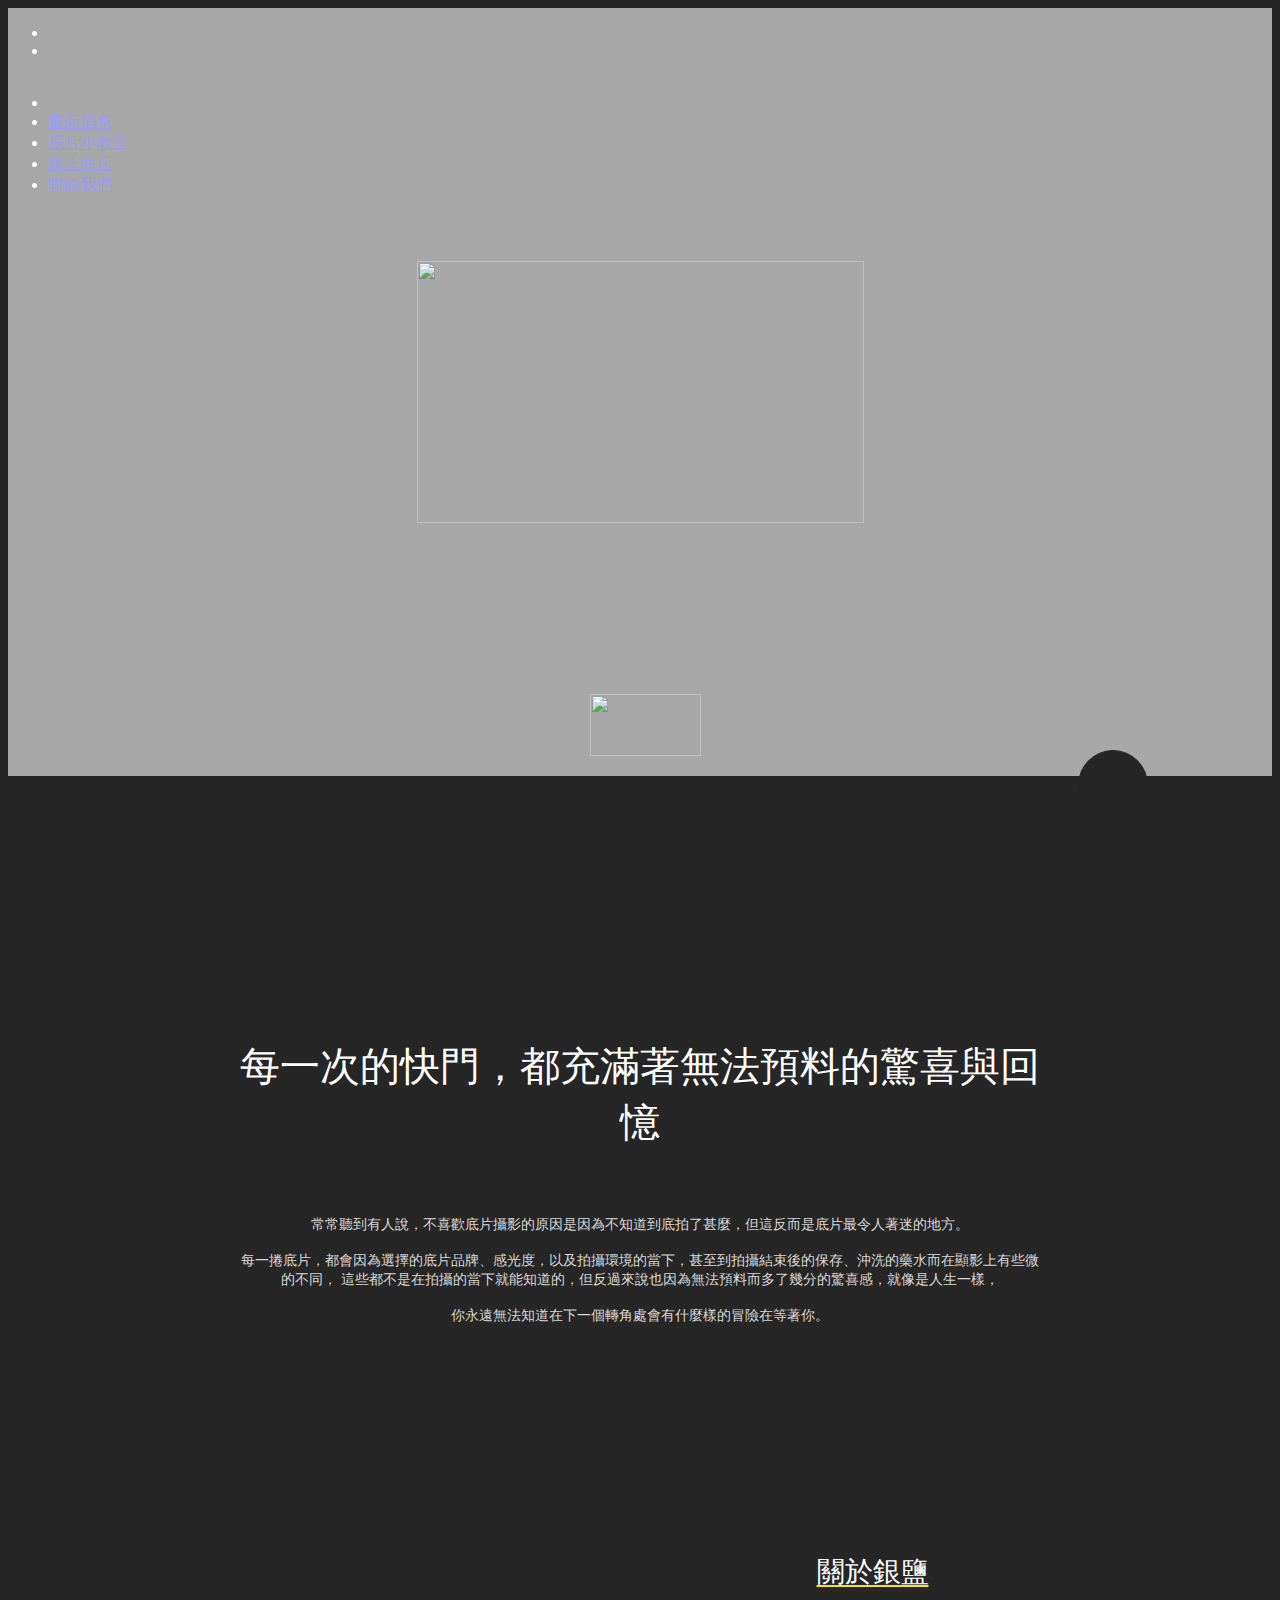
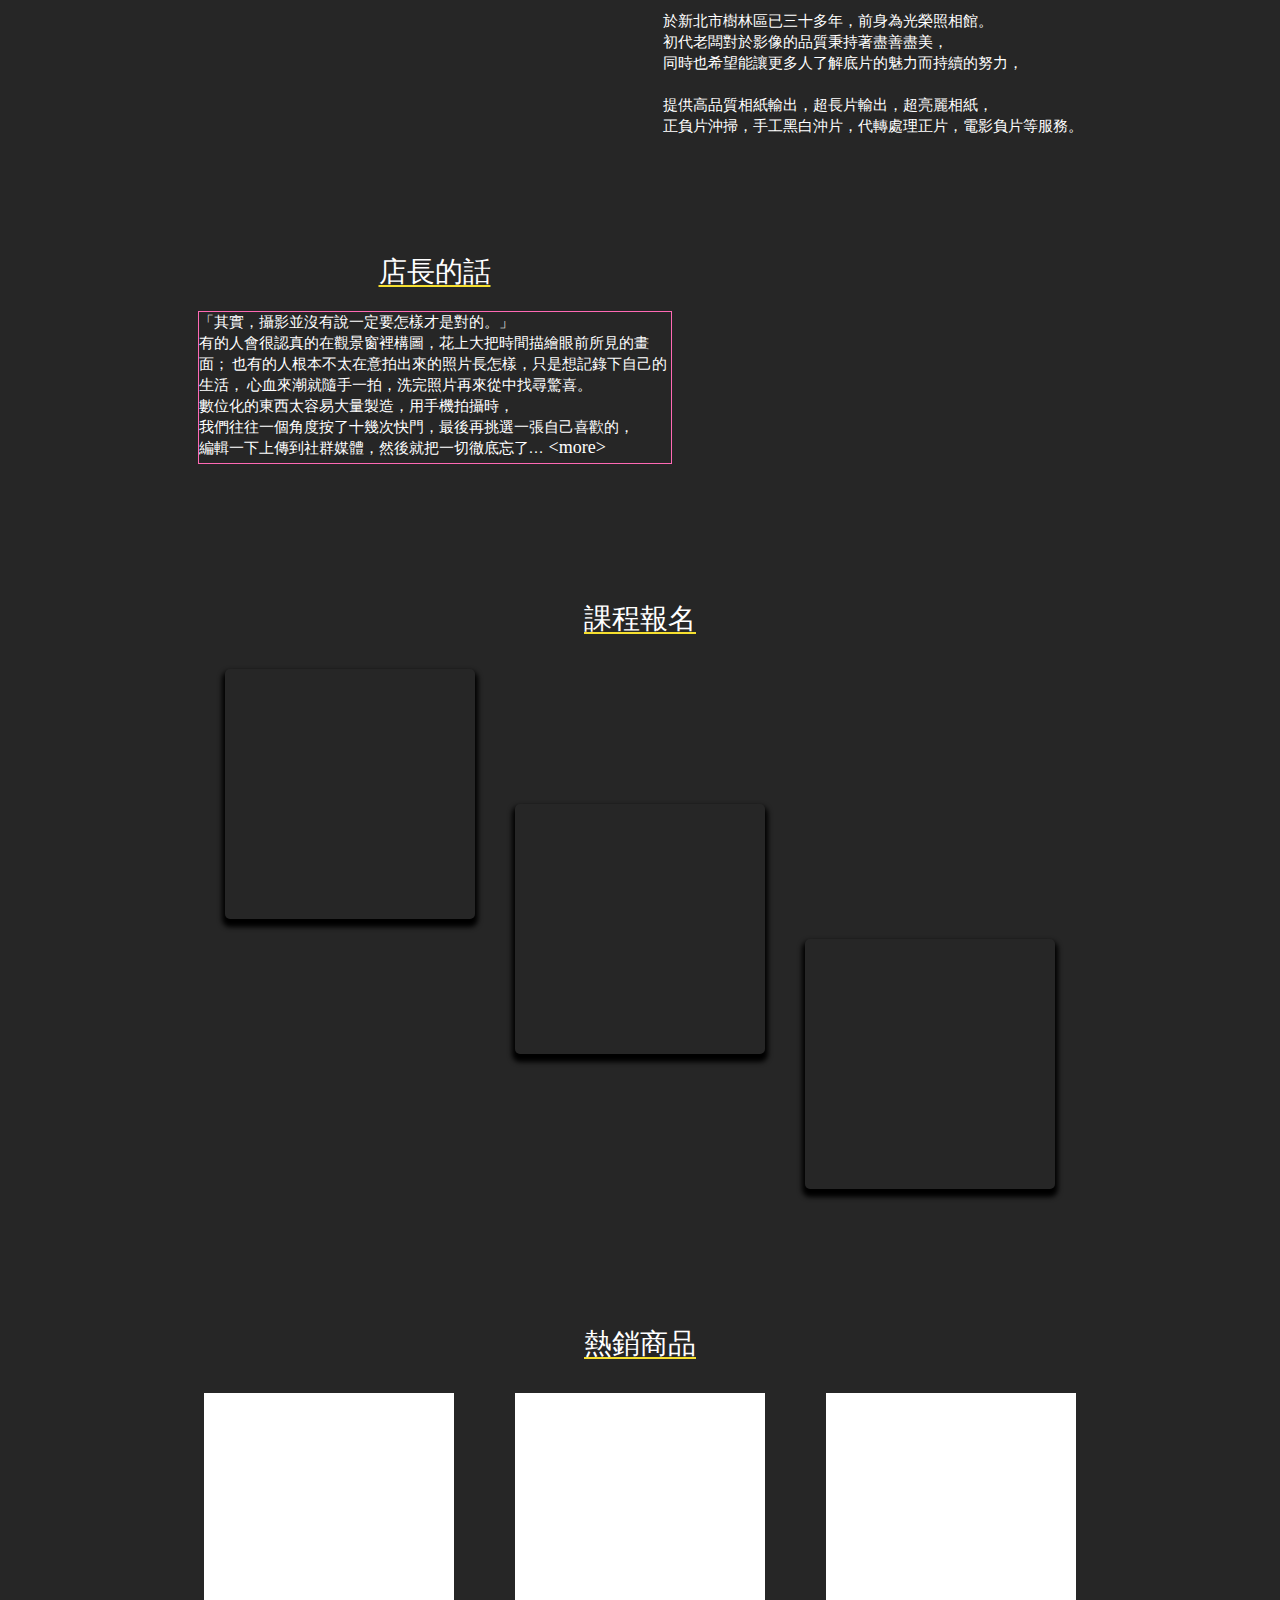
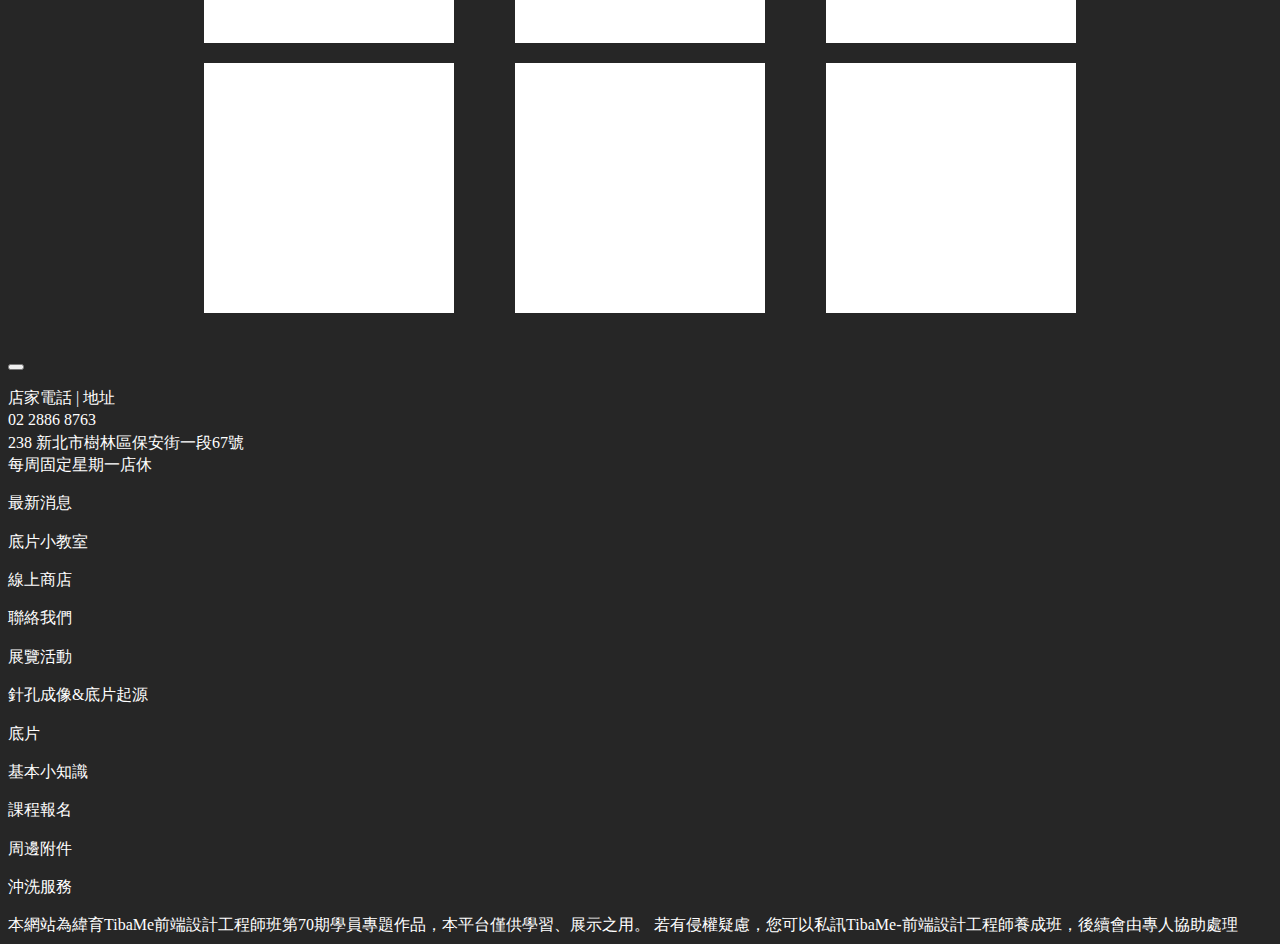
==== index.html @ 600d9c0f "20210820-1" ====
<!DOCTYPE html>
<html lang="en">
<head>
    <meta charset="UTF-8">
    <meta http-equiv="X-UA-Compatible" content="IE=edge">
    <meta name="viewport" content="width=device-width, initial-scale=1.0">
    <link rel="icon" type="image/x-icon" href="/favicon.ico" >
    <link rel="bookmark" type="image/x-icon" href="/favicon.ico" >
    <link rel="stylesheet" href="./css/other/normalize/normalize.css">
    <link rel="stylesheet" href="./css/other/line_awesome_1.3.0/css/line-awesome.min.css">
    <link rel="stylesheet" href="./css/other/aos/aos.css">
    <link rel="stylesheet" href="./css/index.css">
    <title>銀鹽世代</title>
</head>
<body>
    <header>
        <nav>
            <ul>
                <li class="login">
                    <a href="">
                        <img src="./img/header/login.png" alt="">
                    </a>
                </li>
                <li class="shopping_cart">
                    <a href="">
                        <img src="./img/header/shopping_cart.png" alt="">
                    </a>
                </li>
                <!-- 滑過特定元素 顯現LOGO -->
                <li class="logo" data-aos="opacity-animation" data-aos-duration="0" 
                    data-aos-offset="0" data-aos-anchor-placement="bottom-top" data-aos-anchor=".trigger_el">
                    <a href="./index.html"></a>
                </li>
            </ul> 
        </nav> 

        <!--hamburger icon, TODO:JS 加 -on 顯現動畫-->
        <div class="menu">
            <span data-aos="changecolor-animation" data-aos-duration="0" 
                data-aos-offset="0" data-aos-anchor-placement="bottom-top" data-aos-anchor=".trigger_el"></span>
            <span data-aos="changecolor-animation" data-aos-duration="0" 
                data-aos-offset="0" data-aos-anchor-placement="bottom-top" data-aos-anchor=".trigger_el"></span>
            <span data-aos="changecolor-animation" data-aos-duration="0" 
                data-aos-offset="0" data-aos-anchor-placement="bottom-top" data-aos-anchor=".trigger_el"></span>
        </div>

        <!-- sidebar, TODO:JS 加 -on 顯現動畫-->
        <div class="sidebar">
            <ul>
                <li>
                    <a href="./index.html"><img src="./img/header/logofont_small.png" alt=""></a>
                </li>
                <li>
                    <a href="./news.html">最新消息</a>
                </li>
                <li>
                    <a href="./knowledge.html">底片小教室</a>
                </li>
                <li>
                    <a href="./shop.html">線上商店</a>
                </li>
                <li>
                    <a href="./connect.html">聯絡我們</a>
                </li>
            </ul>
        </div>
    </header>
    
    <!-- 浮動按鈕 -->
    <button class="line_button">
        <i class="lab la-line la-4x" ></i>
    </button>

    <main> 
        <!-- P1 -->
        <div class="index">
            <div>
                <div class="logo_index">
                    <img src="./img/index/logofont_big_b2.png" alt="">
                </div>
                <div class="scroll_down trigger_el">
                    <img src="./img/index/scroll.png" alt="">
                </div>
            </div>
        </div>
 

    
    
     
        <!-- P2 -->
        <div class="index_p2">
            <section>
                <p class="slogan">
                    每一次的快門，都充滿著無法預料的驚喜與回憶
                    <br>
                </p>
                <p class="content">
                    常常聽到有人說，不喜歡底片攝影的原因是因為不知道到底拍了甚麼，但這反而是底片最令人著迷的地方。
                    <br><br>
                    每一捲底片，都會因為選擇的底片品牌、感光度，以及拍攝環境的當下，甚至到拍攝結束後的保存、沖洗的藥水而在顯影上有些微的不同，
                    這些都不是在拍攝的當下就能知道的，但反過來說也因為無法預料而多了幾分的驚喜感，就像是人生一樣，
                    <br><br>
                    你永遠無法知道在下一個轉角處會有什麼樣的冒險在等著你。
                </p>
            </section>
        </div>

        <!-- P3 -->
        <div class="index_p3">
            <div class="about">
                <div>
                    <img src="./img/index/old2.jpg" alt="">
                </div>
                <section>
                    <p class="subtitle">關於銀鹽</p>
                    <p class="content">
                        於新北市樹林區已三十多年，前身為光榮照相館。
                        <br>
                        初代老闆對於影像的品質秉持著盡善盡美，
                        <br>
                        同時也希望能讓更多人了解底片的魅力而持續的努力，
                        <br><br>
                        提供高品質相紙輸出，超長片輸出，超亮麗相紙，
                        <br>
                        正負片沖掃，手工黑白沖片，代轉處理正片，電影負片等服務。
                    </p>
                </section>
            </div>
            <div class="owner">
                <section>
                    <p class="subtitle">店長的話</p>
                    <p class="content">
                        「其實，攝影並沒有說一定要怎樣才是對的。」
                        <br>
                        有的人會很認真的在觀景窗裡構圖，花上大把時間描繪眼前所見的畫面；
                        也有的人根本不太在意拍出來的照片長怎樣，只是想記錄下自己的生活，
                        心血來潮就隨手一拍，洗完照片再來從中找尋驚喜。
                        <br>
                        數位化的東西太容易大量製造，用手機拍攝時，
                        <br>
                        我們往往一個角度按了十幾次快門，最後再挑選一張自己喜歡的，
                        <br>
                        <span class="lastline">
                            編輯一下上傳到社群媒體，然後就把一切徹底忘了，但在使用底片拍攝時，
                            由於無法預估照片的成像情形，人們往往會格外用心觀察該如何拍攝才能有好的效果、期待照片沖印出來的樣貌，
                            即便那已是許久之後的事，但成品往往能將拍攝者帶回按下快門的那一瞬間。
                        </span>  
                        <a href="">&lt;more&gt;</a>
                    </p>
                  
                </section>  
                <div>
                    <img src="./img/index/headshot.jpg" alt="">
                </div>
            </div>
        </div>

        <!-- P4 -->
        <div class="index_p4">
            <p class="subtitle">課程報名</p>
            <div class="content" data-aos="fade-up" data-aos-duration="1500">
                <div>
                    <p>8/19&nbsp;&nbsp;人像攝影班</p>
                </div>
                <div>
                    <p>8/24&nbsp;&nbsp;谷口寫真底片教室 第八回</p>
                </div>
                <div>
                    <p>9/15&nbsp;&nbsp;藍晒體驗課程</p>
                </div>
            </div>
        </div>
        
        <!-- P5 -->
        <div class="index_p5">
            <p class="subtitle">熱銷商品</p>
            <div class="content">
                <!-- 1 -->
                <div class="item">
                    <img src="./img/shop/item/135/FujiFilm-Pro400H.jpg" alt="">
                    <div class="item_intro">
                        <p>
                            Fuji pro400H
                        </p>
                        <p>
                            讓大家久等了~上次秒殺一空的pro400h又有新貨到店啦!
                        </p>
                    </div>
                </div>

                <!-- 2 -->
                <div class="item">
                    <img src="./img/shop/item/135/fujifilm-superia-1600-35mm.jpg" alt="">
                    <div class="item_intro">
                        <p>
                            Fuji pro400H
                        </p>
                        <p>
                            讓大家久等了~上次秒殺一空的pro400h又有新貨到店啦!
                        </p>
                    </div>
                </div>
    

                <!-- 3 -->
                <div class="item">
                    <img src="./img/shop/item/135/ILFORDPAN100.jpg" alt="">
                    <div class="item_intro">
                        <p>
                            Fuji pro400H
                        </p>
                        <p>
                            讓大家久等了~上次秒殺一空的pro400h又有新貨到店啦!
                        </p>
                    </div>
                </div>
             

                <!-- 4 -->
                <div class="item">
                    <img src="./img/shop/item/135/xtra400.jpg" alt="">
                    <div class="item_intro">
                        <p>
                            Fuji pro400H
                        </p>
                        <p>
                            讓大家久等了~上次秒殺一空的pro400h又有新貨到店啦!
                        </p>
                    </div>
                </div>
            

                <!-- 5 -->
                <div class="item">
                    <img src="./img/shop/item/120/velvia100F-120.jpg" alt="">
                    <div class="item_intro">
                        <p>
                            Fuji pro400H
                        </p>
                        <p>
                            讓大家久等了~上次秒殺一空的pro400h又有新貨到店啦!
                        </p>
                    </div>
                </div>
           

                <!-- 6 -->
                <div class="item">
                    <img src="./img/shop/item/135/proimage100.jpg" alt="">
                    <div class="item_intro">
                        <p>
                            Fuji pro400H
                        </p>
                        <p>
                            讓大家久等了~上次秒殺一空的pro400h又有新貨到店啦!
                        </p>
                    </div>
                </div>
             
            </div>
        </div>
    </main>

    <!-- footer -->
    <footer>
        <!-- top按鈕 -->
        <button class="top">
            <i class="las la-arrow-circle-up la-3x"></i>
        </button>

        <div>
            <div class="information">
                <div></div>
                <div>
                    <p>
                        店家電話 | 地址
                        <br>
                        02 2886 8763
                        <br>
                        238 新北市樹林區保安街一段67號
                        <br>
                        每周固定星期一店休
                    </p>
                </div>
            </div>
            
            <div class="schema">
                <div>
                    <p>最新消息</p>
                    <p>底片小教室</p>
                    <p>線上商店</p>
                    <p>聯絡我們</p>
                    <p>展覽活動</p>
                    <p>針孔成像&amp;底片起源</p>
                    <p class="word7">底片</p>
                    <p class="word8">基本小知識</p>
                    <p class="word9">課程報名</p>
                    <p class="word10">周邊附件</p>
                    <p class="word11">沖洗服務</p>
                </div>

                <div class="tibametxt">
                    本網站為緯育TibaMe前端設計工程師班第70期學員專題作品，本平台僅供學習、展示之用。
                    若有侵權疑慮，您可以私訊TibaMe-前端設計工程師養成班，後續會由專人協助處理
                </div>
            </div>
        </div>
    </footer>

    <script src="./js/other/aos/aos.js"></script>
    <script>
        AOS.init();
    </script>
    <script src="./js/common.js"></script>
</body>
</html>
---- css/index.css ----
@import "./common/common.css";
@import "./common/header.css";
@import "./common/footer.css";

body p.content{
    font-family: "JhengHei-custom";
}

header{
    float:left;
    width: 100%;
}


/* 設定nav LOGO顯現動畫 */
[data-aos="opacity-animation"] {
    opacity: 0;
    visibility: hidden;
    transition: all 10ms;

}

[data-aos="opacity-animation"].aos-animate{
    opacity: 1;
    visibility: visible;
}

/* hamburger改色 */
/* 原本黑色 */
header div.menu span{
    background: black;
}

/* 設定動畫改成白色 */
[data-aos="changecolor-animation"] {
    background: black;
    transition: all 10ms;

}

[data-aos="changecolor-animation"].aos-animate{
    background: white;
}


/* 首頁LOGO */
main div.index{
    background-image: url("../img/index/cover.jpg");
    min-width: 1200px;
    height: 768px;
    background-repeat: no-repeat;
    background-size: cover;
    background-position:center center;
    position: relative;
}

main div.index::before{
    content:"";
    display: block;
    width: 100%;
    height: 768px;
    position: absolute;
    top: 0;
    left: 0;
    background-color:white;
    opacity: 0.6;

}



main div.index div.logo_index{
    position: absolute;
    z-index: 2;
    font-size: 0;
    top: calc(50% - 131px);
    left: calc(50% - 223px);

}

main div.index div.logo_index img{
    width: 447px;
    height: 262px;
}

main div.scroll_down{
    position: absolute;
    z-index: 3;
    bottom: 20px;
    left: calc(50% - 50px);
    font-size: 0;
}

main div.scroll_down img{
    width: 111px;
    height: 62px; 
}

/* P2 */
main div.index_p2{
    width: 805px;
    height: 576px;
    margin: 85px auto 115px;
    border: 1px solid #262626;
    background-image: url("../img/index/P2bg.jpg");
    background-repeat: no-repeat;
    background-size: contain;
    background-origin: border-box;
    background-position: center center ;
    display: flex;
}

main div.index_p2 section{
    background-color: #262626;
    height: 300px;
    margin: auto 0;
    text-align: center;
}

main div.index_p2 section p.slogan{
    font-size: 40px;
    margin-bottom: 65px;
}

main div.index_p2 section p.content{
    font-size: 14px;
    line-height: 1.3;
    padding: 0;
    margin-bottom: 40px;
    color: #d8d8d8;
}


/* P3 */
main div.index_p3{
    width: 885px;
    margin: 0 auto 120px;
}

main div.index_p3 > div{
    display: flex;    
    align-items: center;
}
main div.index_p3 div.about{
    margin-bottom: 100px;
}
    
main div.index_p3 div > div {
    flex-grow: 1;
}

/* P3共同圖片大小 */
main div.index_p3 div div{
    width: 400px;
}
main div.index_p3 div img{
    width: 400px;
    border-radius: 5px;
}

main div.index_p3 div.owner section{
    margin-right: 14px;
}

main div.index_p3 div section p.subtitle{
margin: 0 0 20px;
/* border: 1px solid yellow; */
}

main div.index_p3 div section p.content{
    font-size: 15px;
}

main div.index_p3 div.owner section p.content{
    width: 474px;
    height: 153px;
    border: 1px solid hotpink;  
    position: relative;
}
/* 內文最後...設定 */
main div.index_p3 div.owner section p.content span.lastline{
    display: inline-block;
    /* border: 1px solid yellow; */
    width: 350px;
    overflow: hidden;
    white-space: nowrap;
    text-overflow: ellipsis;
  
}

/* 內文more連結 */
main div.index_p3 div.owner section p.content a{
    text-decoration: none;
    display: inline-block;
    position: absolute;
    /* border: 1px solid goldenrod;  */
    bottom: 3px;
    font-family: "Monotype Corsiva";
    font-size: 18px;

   
}

main div.index_p3 div.owner section p.content a:visited{
color: white;
}


main div.index_p3 div.owner section p.content a:hover{
    color: violet;
}


/* P4 */
main div.index_p4{
    width: 830px;
    margin: 0 auto 135px;
    /* border: 1px solid tomato; */

}

main div.index_p4 p.subtitle{
    margin: 0 auto 30px;
}

main div.index_p4 div.content{
    display: grid;
    grid-template-columns: auto auto 250px;
    grid-auto-rows: 520px;    

}

/* P4圖片共同設定 */
main div.index_p4 div.content div{
    width: 250px;
    height: 250px;
    /* border: 1px solid blue; */
    background-repeat: no-repeat;
    background-size: cover;
    position: relative;
    box-shadow: 0px 5px 5px 3px black;
    border-radius: 5px;
}

main div.index_p4 div.content div:nth-child(1){
    background-image: url("../img/class/class1.jpg");
    align-self: start;
}

main div.index_p4 div.content div:nth-child(2){
    background-image: url("../img/class/class4.jpg");
    align-self: center;
}

main div.index_p4 div.content div:nth-child(3){
    background-image: url("../img/class/class9.png");
    background-position: center center;
    align-self: end;

}

main div.index_p4 div.content div p{
    position: absolute;
    z-index: -1;
    width: 250px;
    height: 250px;
    text-align: center;
    font-size: 20ox;
    margin: 0 ;
    top: calc(50% - 10px);
    opacity: 0;
    transition: transform 1s, opacity 2s;
}

/* hover效果 */
main div.index_p4 div.content div:hover p{
    transform: translateY(65%);
    opacity: 1;
}


/* P5 */
main div.index_p5{
    width: 872px;
    margin: 0 auto 40px;
    /* border: 1px solid green; */

}

main div.index_p5 p.subtitle{
    margin: 0 auto 30px;
}

main div.index_p5 div.content{
    height: 520px;
    /* border: 1px solid yellow; */
    display: flex;
    flex-wrap:wrap;
    justify-content: space-between;
    align-content: space-between;

}

/* P5圖片設定 */
main div.index_p5 div.content div.item{
    width: 250px;
    height: 250px;
    /* border: 1px solid blue; */
    background-color: white; 
    display: flex;
    align-items: center;
    align-content: center;
    position: relative;
    overflow: hidden;

}

main div.index_p5 div.content div.item img{
    width: 100%;
}

/* P5文字設定 */
main div.index_p5 div.content div.item div.item_intro{
    width: 250px;
    height: 80px;
    margin: 0;
    /* border: 1px solid green; */
    position: absolute; 
    background-color: rgba(0, 0, 0, 0.8);
    left: 0;
    bottom: -80px;
    font-family: "JhengHei-custom";
    transition: transform 1s; 

}

main div.index_p5 div.content div.item div.item_intro p{
text-align: center;
}

main div.index_p5 div.content div.item div.item_intro p:nth-child(1){
font-size: 20px;
font-weight: bold;
margin: 10px 0 15px;

}
main div.index_p5 div.content div.item div.item_intro p:nth-child(2){
    font-size: 12px;
    /* border: 1px solid yellow; */
    width: 250px;
    overflow: hidden;
    white-space: nowrap;
    text-overflow: ellipsis;
}

/* P5hover效果 */
main div.index_p5 div.content div.item:hover div.item_intro{
    transform: translateY(-100%);
}
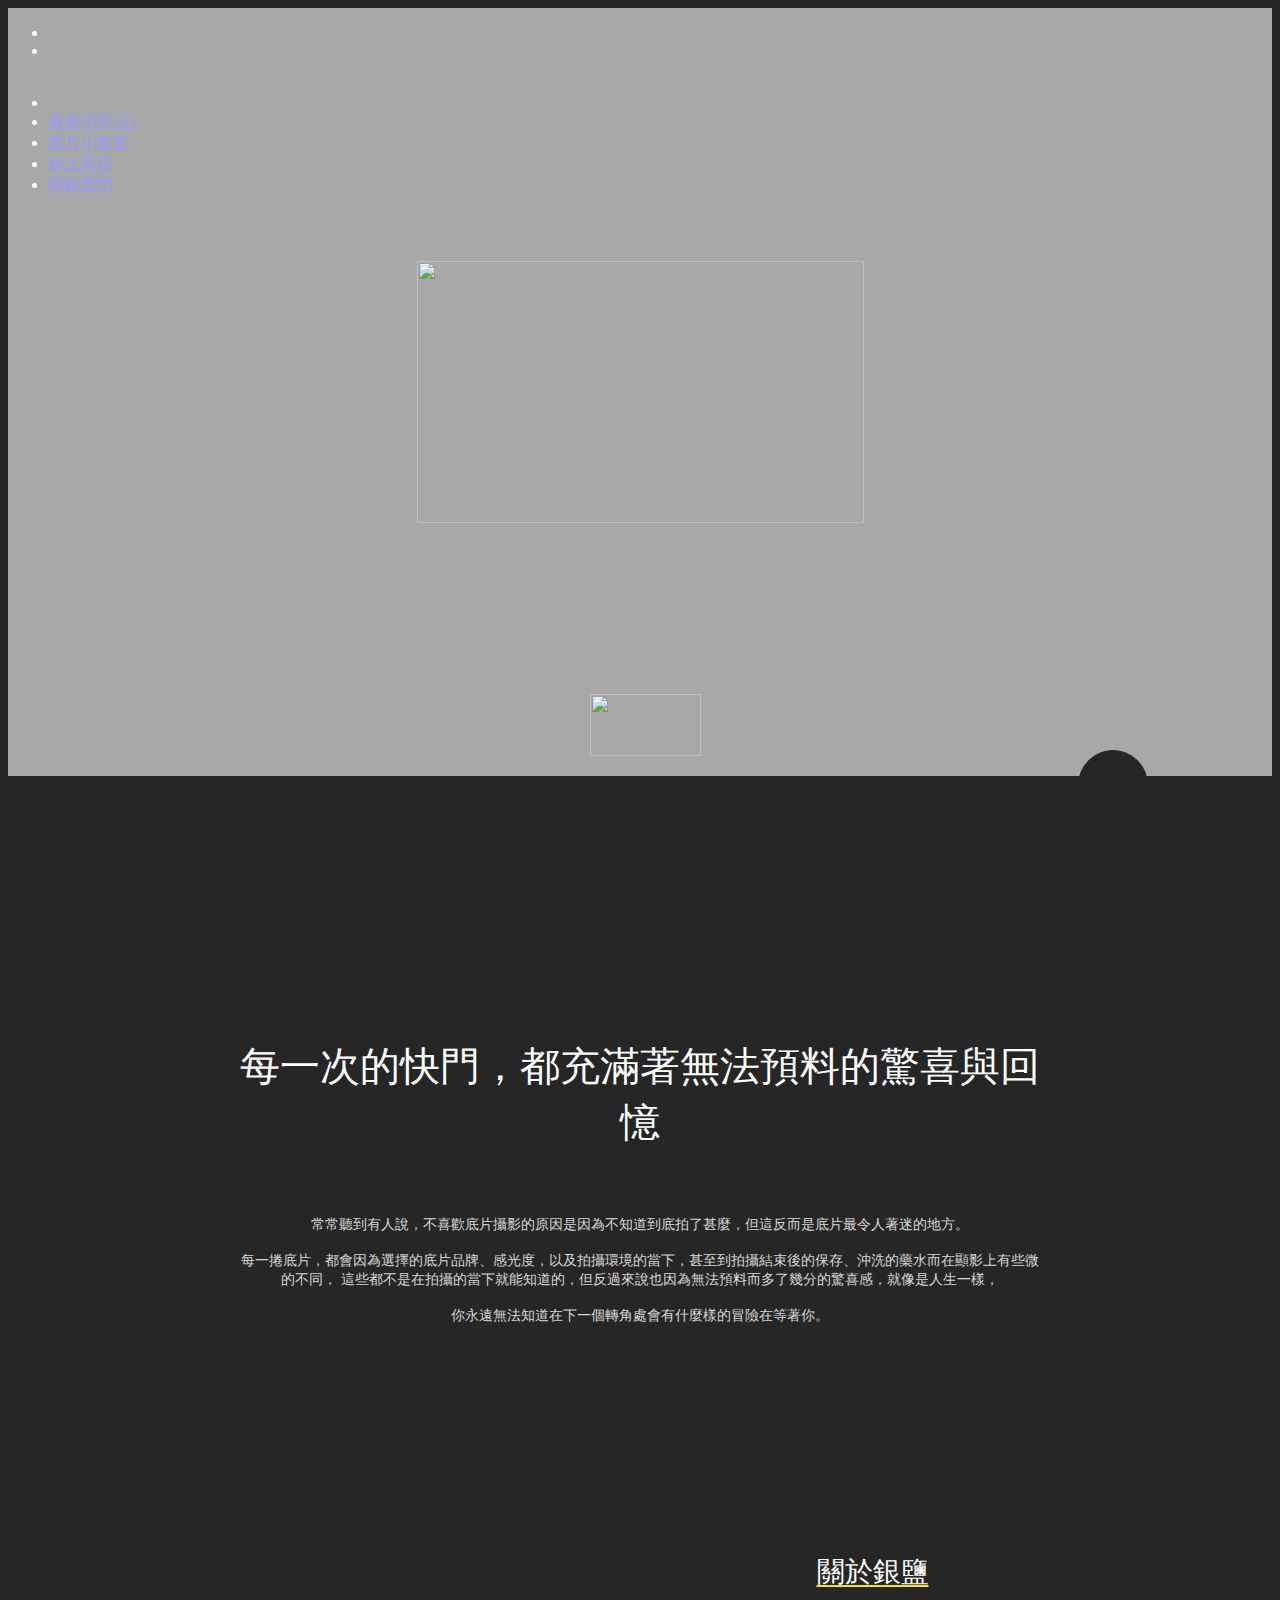
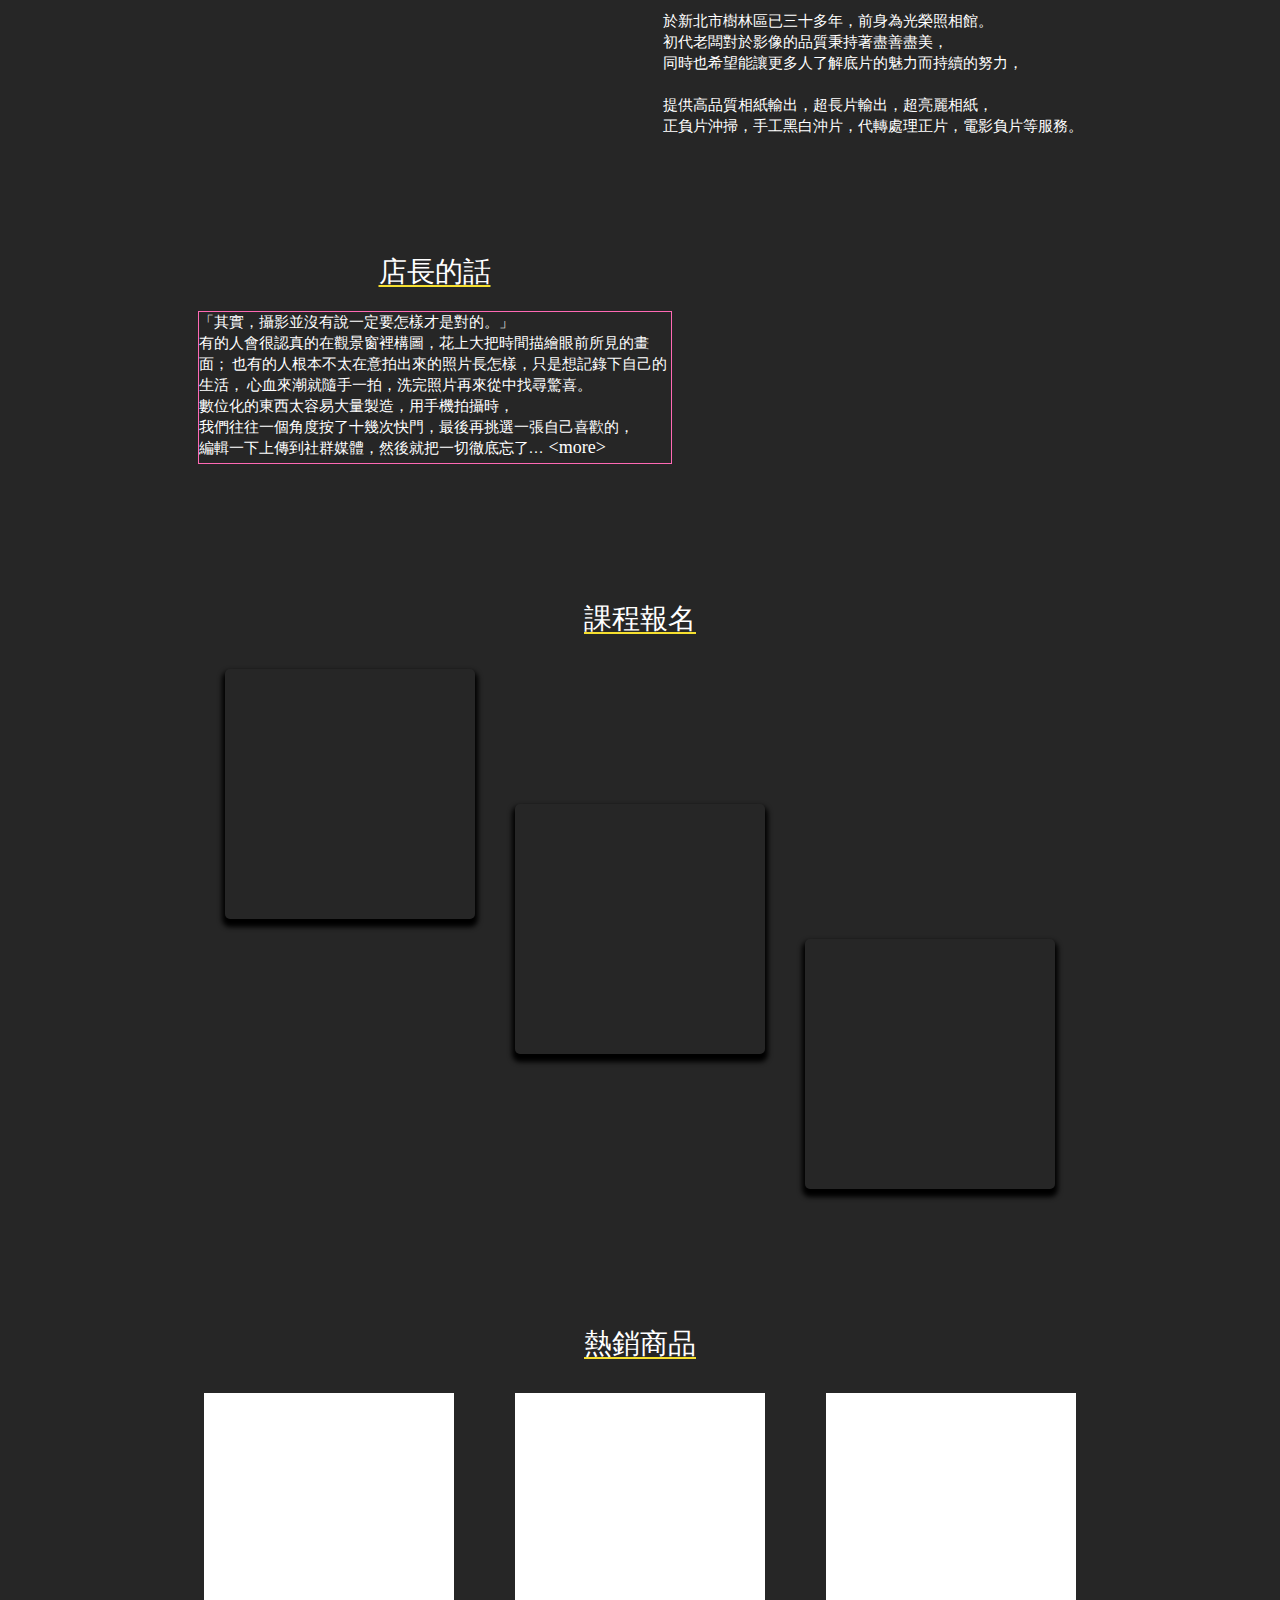
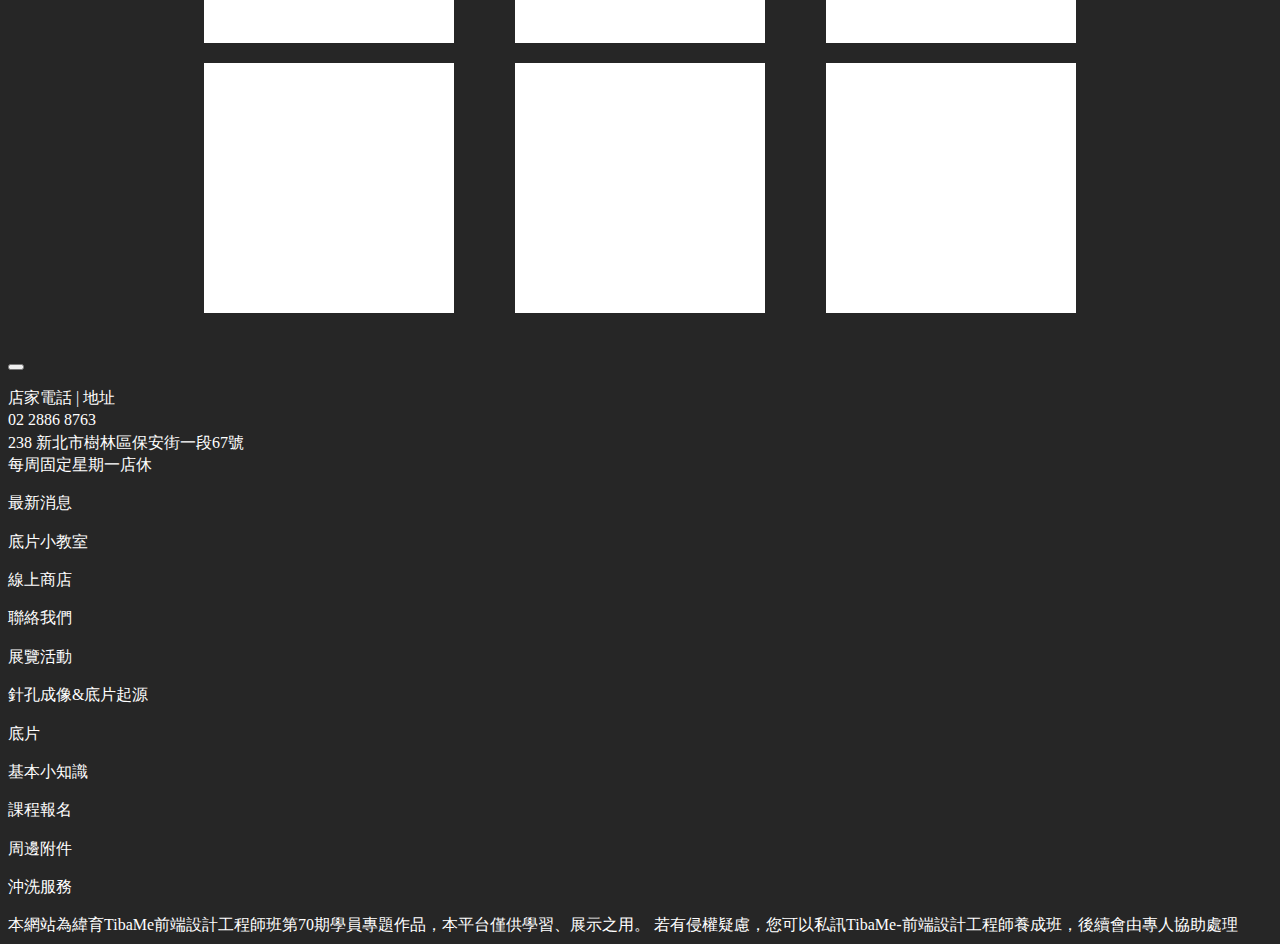
==== commit 3a4cc839: "20210823" ====
--- a/index.html
+++ b/index.html
@@ -51,7 +51,7 @@
                     <a href="./index.html"><img src="./img/header/logofont_small.png" alt=""></a>
                 </li>
                 <li>
-                    <a href="./news.html">最新消息</a>
+                    <a href="./news.html">最新消息123</a>
                 </li>
                 <li>
                     <a href="./knowledge.html">底片小教室</a>
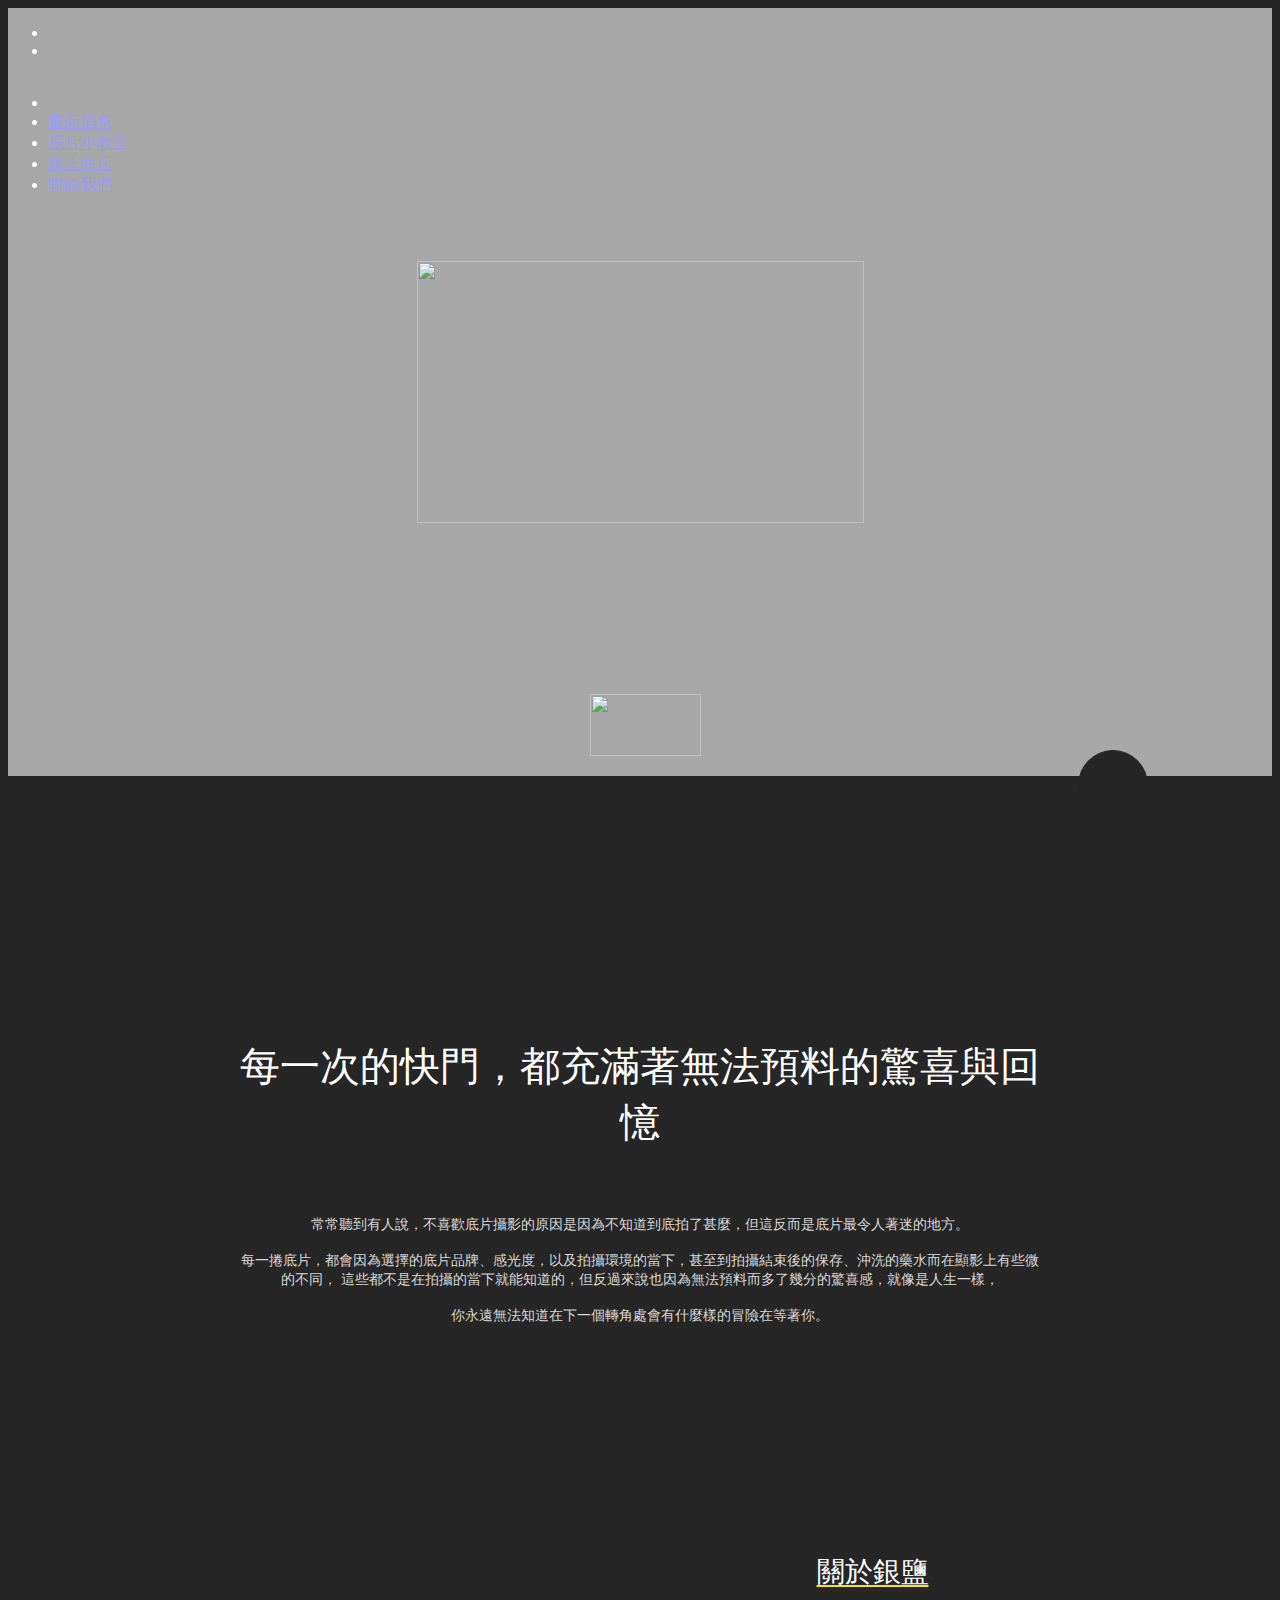
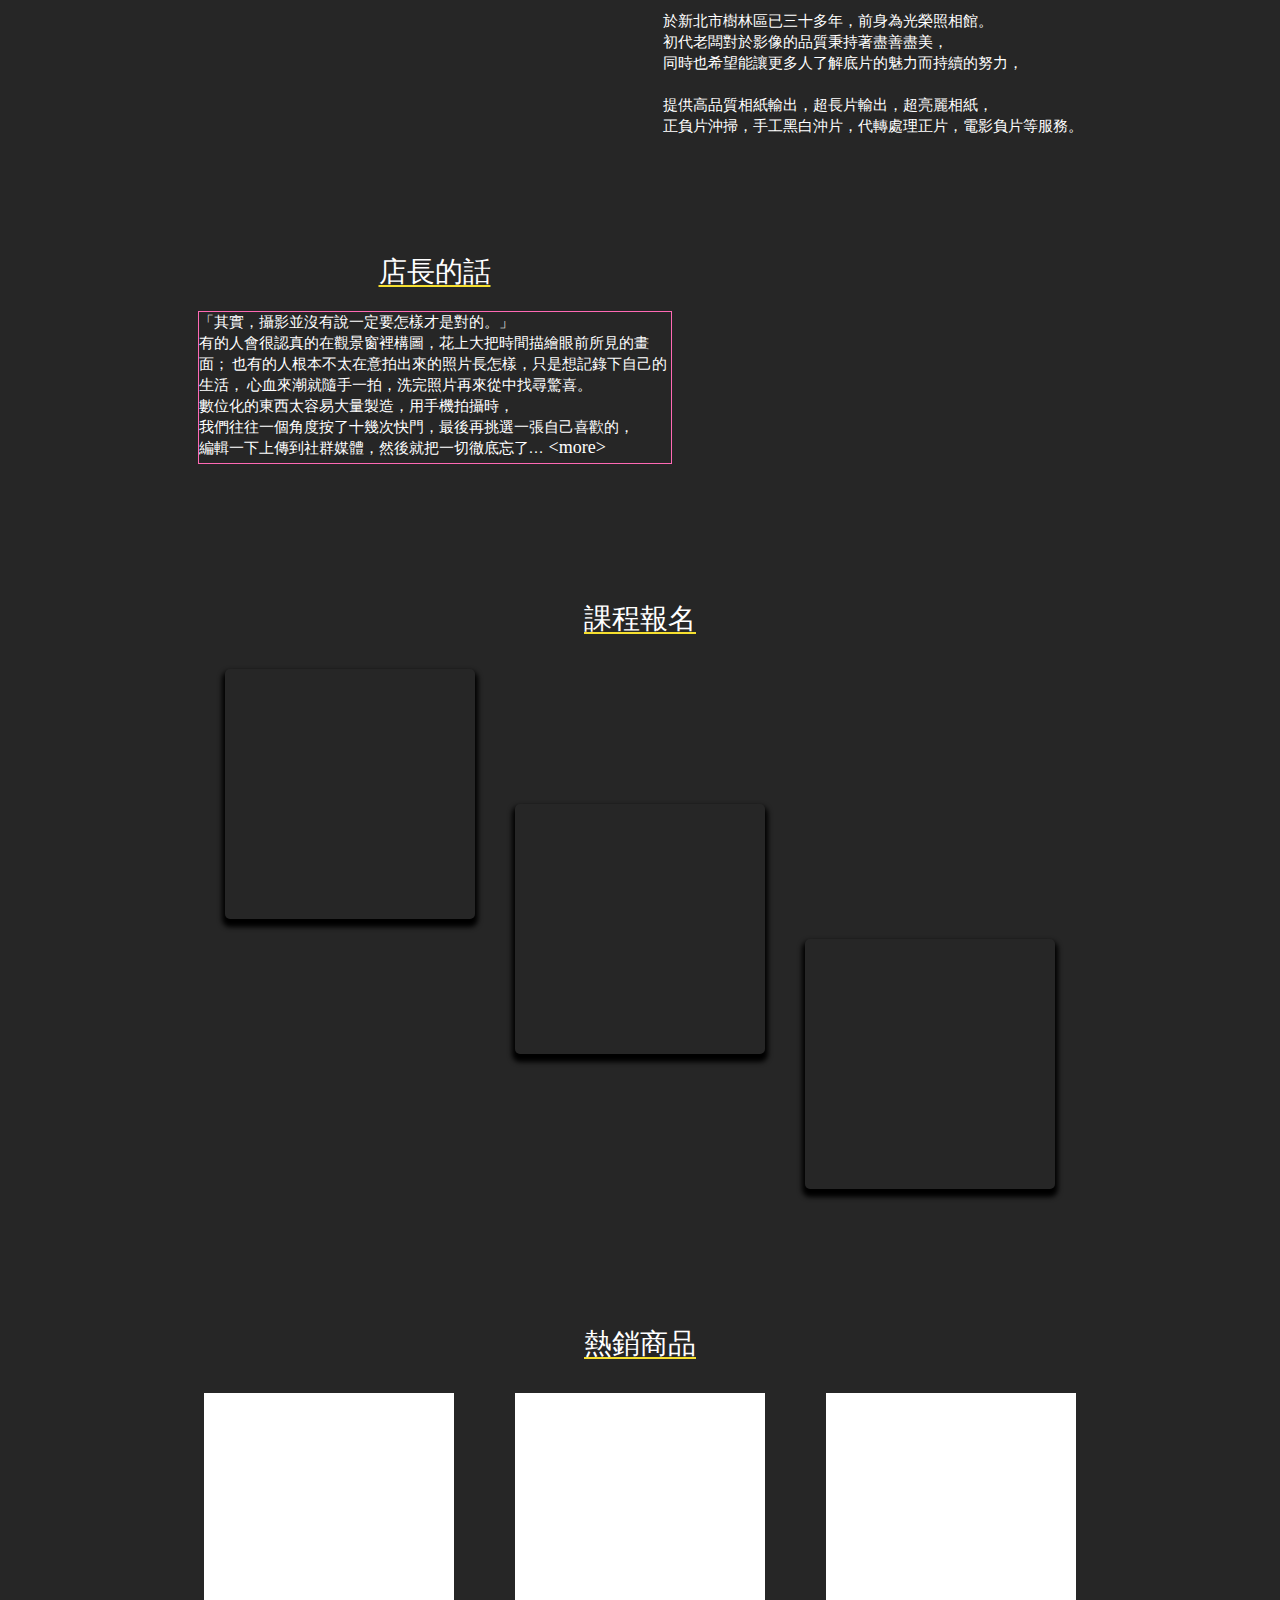
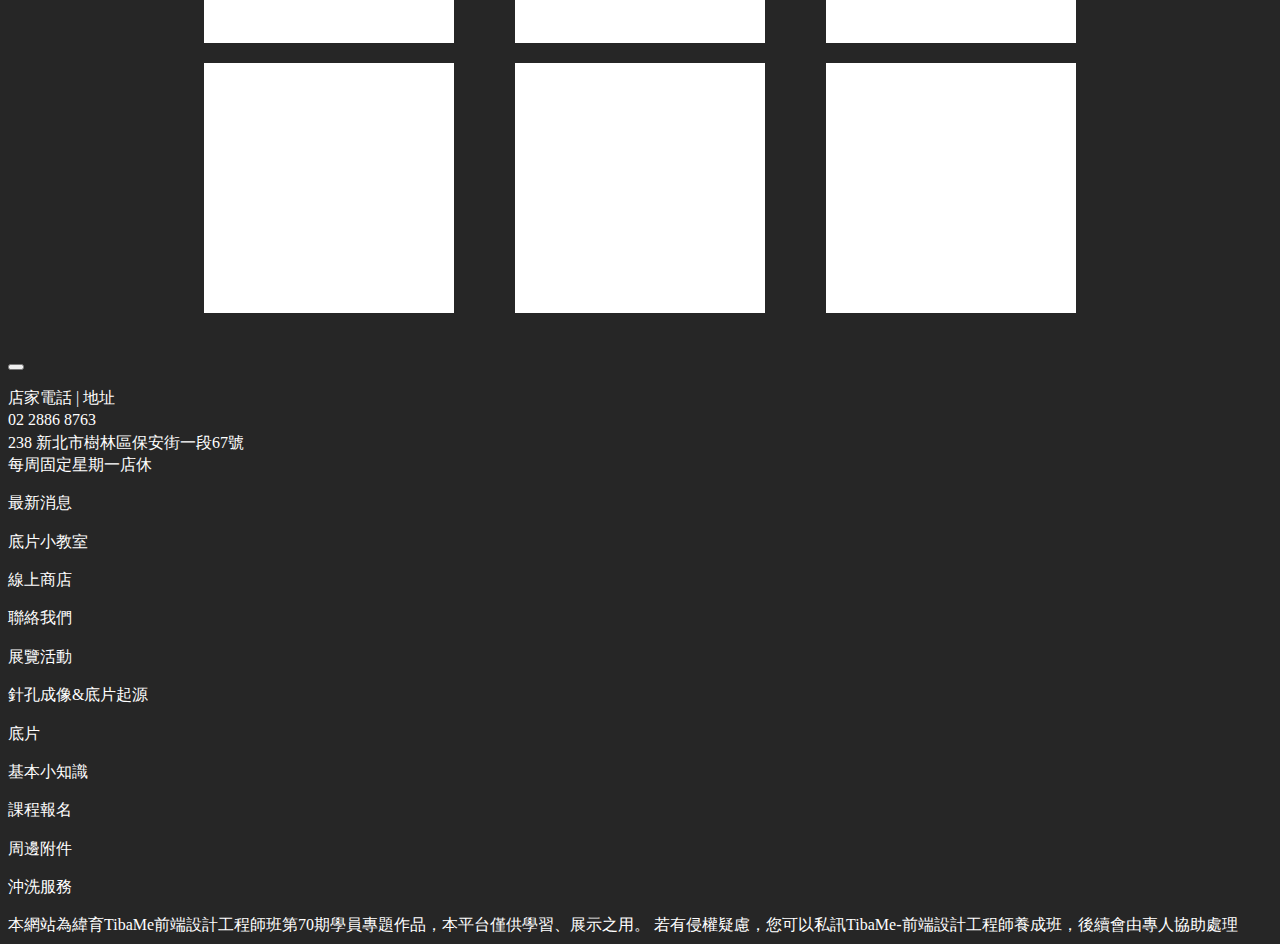
==== commit dcbdca90: "20210823-修改favicon相對位置" ====
--- a/index.html
+++ b/index.html
@@ -4,8 +4,8 @@
     <meta charset="UTF-8">
     <meta http-equiv="X-UA-Compatible" content="IE=edge">
     <meta name="viewport" content="width=device-width, initial-scale=1.0">
-    <link rel="icon" type="image/x-icon" href="/favicon.ico" >
-    <link rel="bookmark" type="image/x-icon" href="/favicon.ico" >
+    <link rel="icon" type="image/x-icon" href="./favicon.ico">
+    <link rel="bookmark" type="image/x-icon" href="./favicon.ico">
     <link rel="stylesheet" href="./css/other/normalize/normalize.css">
     <link rel="stylesheet" href="./css/other/line_awesome_1.3.0/css/line-awesome.min.css">
     <link rel="stylesheet" href="./css/other/aos/aos.css">
@@ -51,7 +51,7 @@
                     <a href="./index.html"><img src="./img/header/logofont_small.png" alt=""></a>
                 </li>
                 <li>
-                    <a href="./news.html">最新消息123</a>
+                    <a href="./news.html">最新消息</a>
                 </li>
                 <li>
                     <a href="./knowledge.html">底片小教室</a>
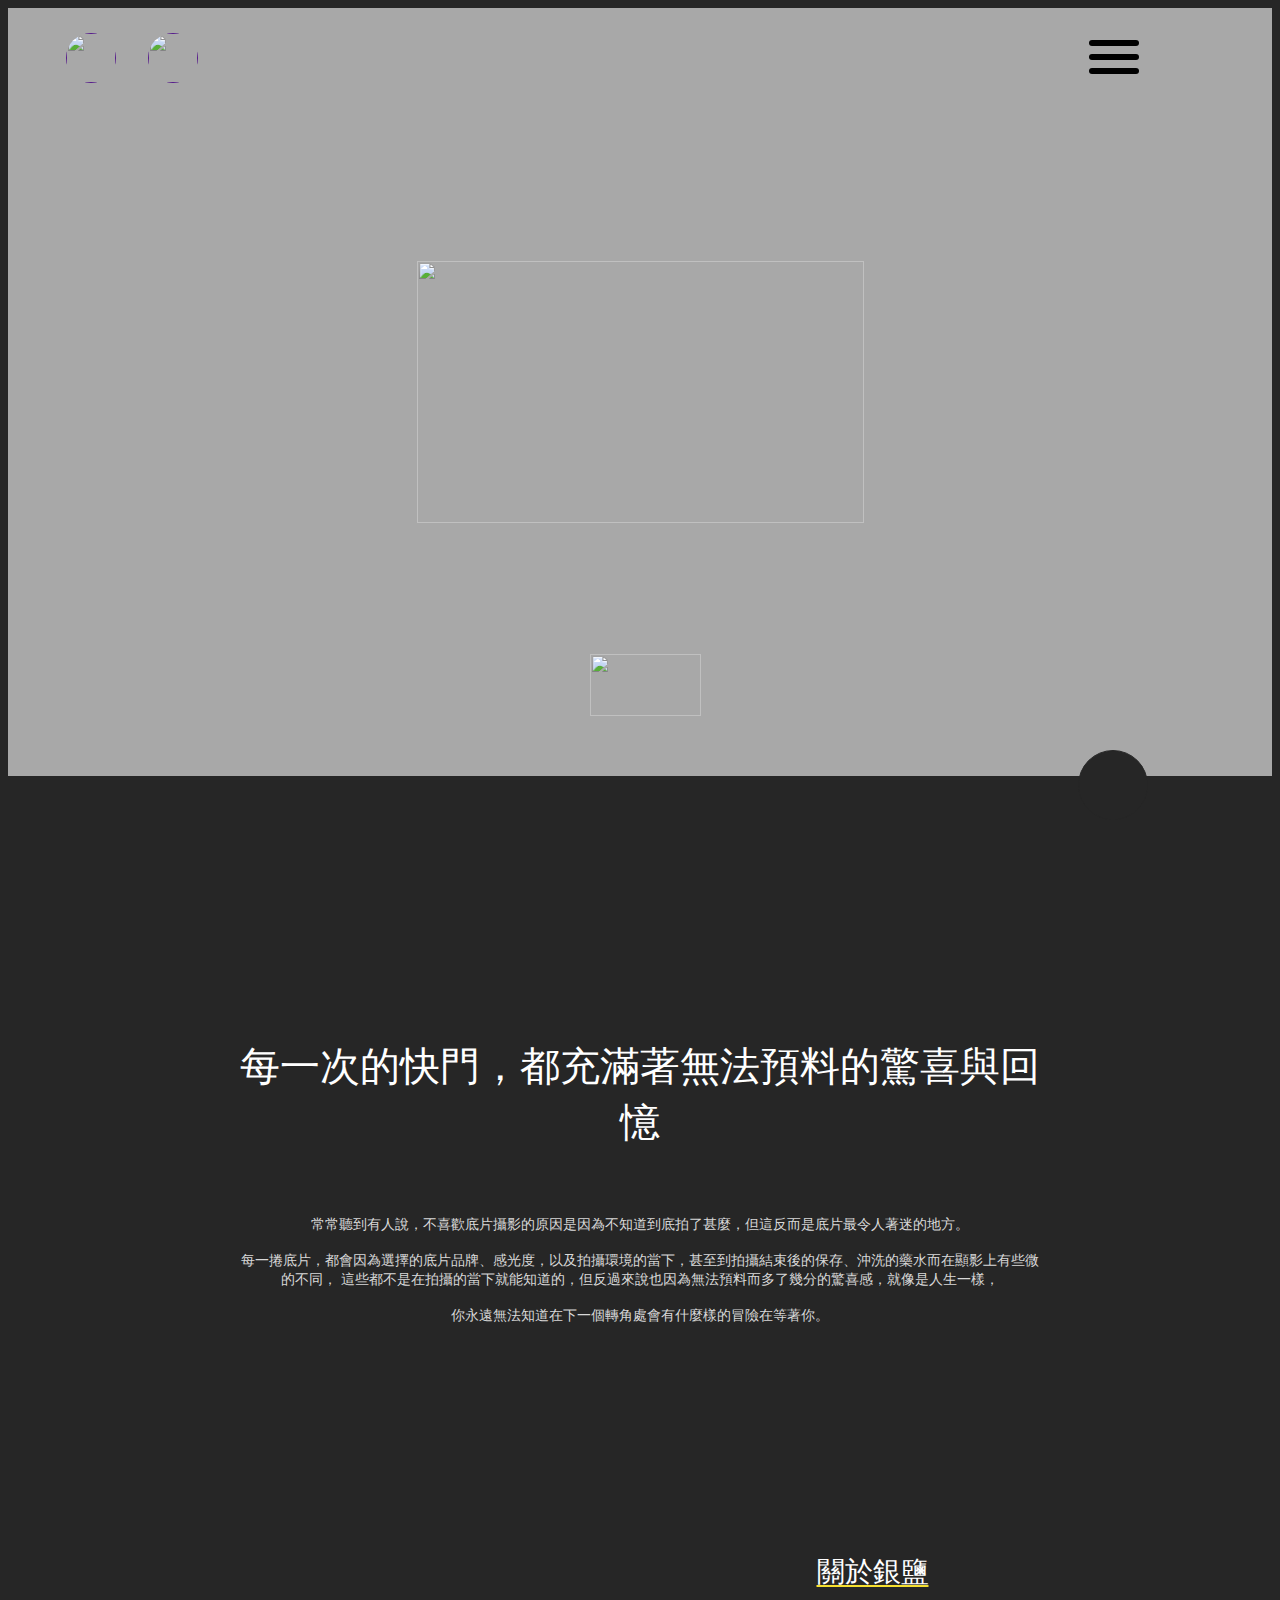
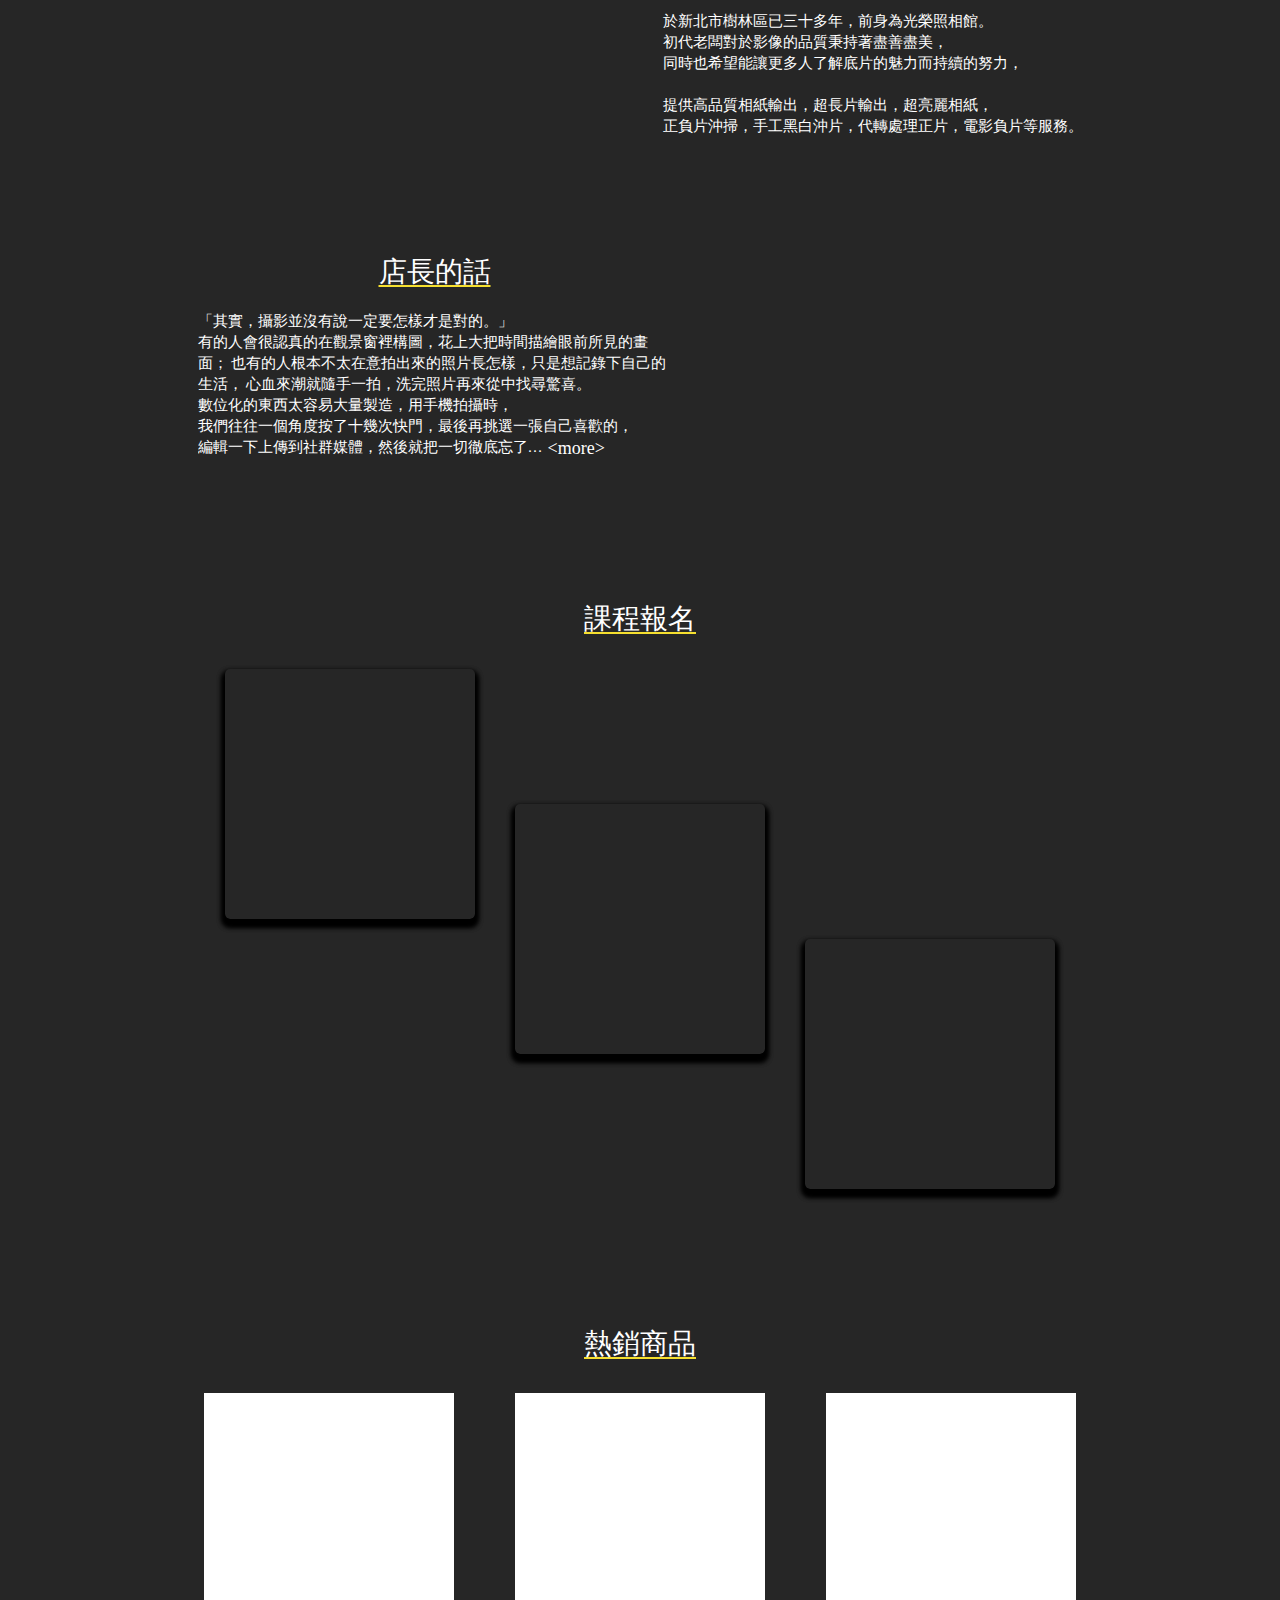
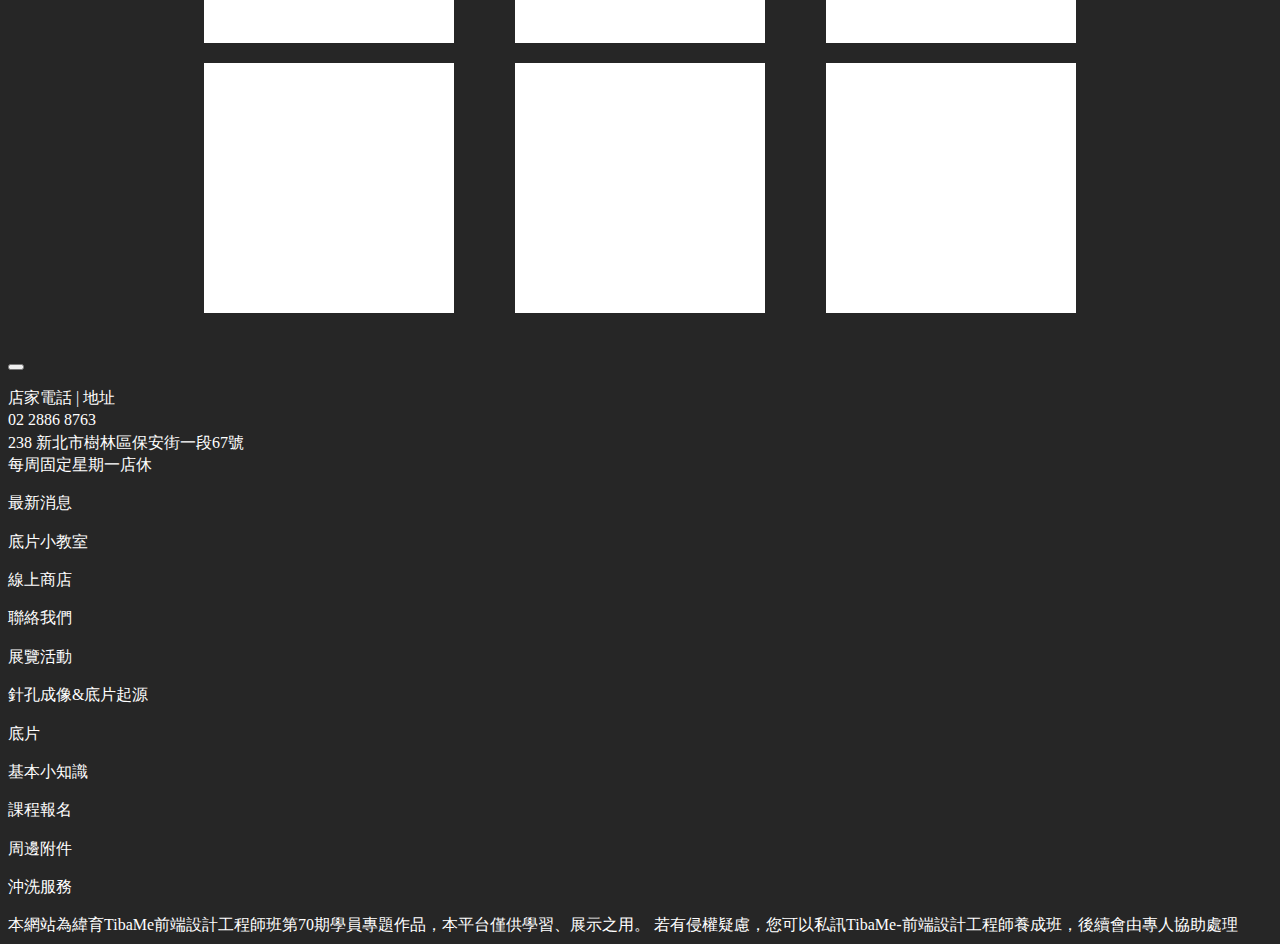
==== commit 27a992c3: "20210827" ====
--- a/index.html
+++ b/index.html
@@ -13,7 +13,8 @@
     <title>銀鹽世代</title>
 </head>
 <body>
-    <header>
+    <header data-aos="background-animation" data-aos-duration="0" 
+        data-aos-offset="0" data-aos-anchor-placement="bottom-top" data-aos-anchor=".trigger_el">
         <nav>
             <ul>
                 <li class="login">
@@ -72,39 +73,40 @@
     </button>
 
     <main> 
-        <!-- P1 -->
-        <div class="index">
-            <div>
-                <div class="logo_index">
-                    <img src="./img/index/logofont_big_b2.png" alt="">
-                </div>
-                <div class="scroll_down trigger_el">
-                    <img src="./img/index/scroll.png" alt="">
-                </div>
-            </div>
-        </div>
- 
+        <!-- P1 -->    
+        <div class="index_frame">
+            <div class="index">
+                <div>
+                    <div class="logo_index">
+                        <img src="./img/index/logofont_big_b2.png" alt="">
+                    </div>
+                    <div class="scroll_down trigger_el">
+                        <img src="./img/index/scroll.png" alt="">
+                    </div>
+                </div>
+            </div>
+        </div>
 
     
     
      
         <!-- P2 -->
-        <div class="index_p2">
-            <section>
-                <p class="slogan">
-                    每一次的快門，都充滿著無法預料的驚喜與回憶
-                    <br>
-                </p>
-                <p class="content">
-                    常常聽到有人說，不喜歡底片攝影的原因是因為不知道到底拍了甚麼，但這反而是底片最令人著迷的地方。
-                    <br><br>
-                    每一捲底片，都會因為選擇的底片品牌、感光度，以及拍攝環境的當下，甚至到拍攝結束後的保存、沖洗的藥水而在顯影上有些微的不同，
-                    這些都不是在拍攝的當下就能知道的，但反過來說也因為無法預料而多了幾分的驚喜感，就像是人生一樣，
-                    <br><br>
-                    你永遠無法知道在下一個轉角處會有什麼樣的冒險在等著你。
-                </p>
-            </section>
-        </div>
+            <div class="index_p2">
+                <section>
+                    <p class="slogan">
+                        每一次的快門，都充滿著無法預料的驚喜與回憶
+                        <br>
+                    </p>
+                    <p class="content">
+                        常常聽到有人說，不喜歡底片攝影的原因是因為不知道到底拍了甚麼，但這反而是底片最令人著迷的地方。
+                        <br><br>
+                        每一捲底片，都會因為選擇的底片品牌、感光度，以及拍攝環境的當下，甚至到拍攝結束後的保存、沖洗的藥水而在顯影上有些微的不同，
+                        這些都不是在拍攝的當下就能知道的，但反過來說也因為無法預料而多了幾分的驚喜感，就像是人生一樣，
+                        <br><br>
+                        你永遠無法知道在下一個轉角處會有什麼樣的冒險在等著你。
+                    </p>
+                </section>
+            </div>
 
         <!-- P3 -->
         <div class="index_p3">
@@ -161,12 +163,22 @@
             <p class="subtitle">課程報名</p>
             <div class="content" data-aos="fade-up" data-aos-duration="1500">
                 <div>
+                    <div>
+                        <img src="./img/class/class1.jpg" alt="">
+                    </div>
                     <p>8/19&nbsp;&nbsp;人像攝影班</p>
                 </div>
-                <div>
+
+                <div>
+                    <div>
+                        <img src="./img/class/class4.jpg" alt="">
+                    </div>
                     <p>8/24&nbsp;&nbsp;谷口寫真底片教室 第八回</p>
                 </div>
                 <div>
+                    <div>
+                        <img src="./img/class/class9.png" alt="">
+                    </div>
                     <p>9/15&nbsp;&nbsp;藍晒體驗課程</p>
                 </div>
             </div>
--- a/css/index.css
+++ b/css/index.css
@@ -2,358 +2,351 @@
 @import "./common/header.css";
 @import "./common/footer.css";
 
-body p.content{
-    font-family: "JhengHei-custom";
-}
-
-header{
-    float:left;
-    width: 100%;
-}
-
+body p.content {
+  font-family: "JhengHei-custom";
+}
+
+header {
+  float: left;
+  width: 100%;
+  background-color: transparent;
+  box-shadow: none;
+}
+
+/* 設定動畫讓背景出現 */
+[data-aos="background-animation"] {
+  background-color: transparent;
+  box-shadow: none;
+  transition: all 10ms;
+}
+
+[data-aos="background-animation"].aos-animate {
+  background-color: rgba(150, 150, 150);
+  box-shadow: 0px 0px 15px 2px rgb(180, 180, 180);
+}
 
 /* 設定nav LOGO顯現動畫 */
 [data-aos="opacity-animation"] {
-    opacity: 0;
-    visibility: hidden;
-    transition: all 10ms;
-
-}
-
-[data-aos="opacity-animation"].aos-animate{
-    opacity: 1;
-    visibility: visible;
+  opacity: 0;
+  visibility: hidden;
+  transition: all 10ms;
+}
+
+[data-aos="opacity-animation"].aos-animate {
+  opacity: 1;
+  visibility: visible;
 }
 
 /* hamburger改色 */
 /* 原本黑色 */
-header div.menu span{
-    background: black;
+header div.menu span {
+  background: black;
 }
 
 /* 設定動畫改成白色 */
 [data-aos="changecolor-animation"] {
-    background: black;
-    transition: all 10ms;
-
-}
-
-[data-aos="changecolor-animation"].aos-animate{
-    background: white;
-}
-
-
-/* 首頁LOGO */
-main div.index{
-    background-image: url("../img/index/cover.jpg");
-    min-width: 1200px;
-    height: 768px;
-    background-repeat: no-repeat;
-    background-size: cover;
-    background-position:center center;
-    position: relative;
-}
-
-main div.index::before{
-    content:"";
-    display: block;
-    width: 100%;
-    height: 768px;
-    position: absolute;
-    top: 0;
-    left: 0;
-    background-color:white;
-    opacity: 0.6;
-
-}
-
-
-
-main div.index div.logo_index{
-    position: absolute;
-    z-index: 2;
-    font-size: 0;
-    top: calc(50% - 131px);
-    left: calc(50% - 223px);
-
-}
-
-main div.index div.logo_index img{
-    width: 447px;
-    height: 262px;
-}
-
-main div.scroll_down{
-    position: absolute;
-    z-index: 3;
-    bottom: 20px;
-    left: calc(50% - 50px);
-    font-size: 0;
-}
-
-main div.scroll_down img{
-    width: 111px;
-    height: 62px; 
+  background: black;
+  transition: all 10ms;
+}
+
+[data-aos="changecolor-animation"].aos-animate {
+  background: white;
+}
+
+/* 首頁 */
+main div.index_frame {
+  background-image: url("../img/index/cover.jpg");
+  min-width: 1200px;
+  height: 768px;
+  background-repeat: no-repeat;
+  background-size: cover;
+  background-position: center center;
+}
+
+main div.index_frame div.index {
+  width: 100%;
+  height: 768px;
+  position: relative;
+  top: 0;
+  left: 0;
+  background-color: rgba(255, 255, 255, 0.6);
+}
+
+main div.index_frame div.index div.logo_index {
+  position: absolute;
+  z-index: 2;
+  font-size: 0;
+  top: calc(50% - 131px);
+  left: calc(50% - 223px);
+}
+
+main div.index_frame div.index div.logo_index img {
+  width: 447px;
+  height: 262px;
+}
+
+main div.scroll_down {
+  position: absolute;
+  z-index: 3;
+  bottom: 60px;
+  left: calc(50% - 50px);
+  font-size: 0;
+}
+
+main div.scroll_down img {
+  width: 111px;
+  height: 62px;
 }
 
 /* P2 */
-main div.index_p2{
-    width: 805px;
-    height: 576px;
-    margin: 85px auto 115px;
-    border: 1px solid #262626;
-    background-image: url("../img/index/P2bg.jpg");
-    background-repeat: no-repeat;
-    background-size: contain;
-    background-origin: border-box;
-    background-position: center center ;
-    display: flex;
-}
-
-main div.index_p2 section{
-    background-color: #262626;
-    height: 300px;
-    margin: auto 0;
-    text-align: center;
-}
-
-main div.index_p2 section p.slogan{
-    font-size: 40px;
-    margin-bottom: 65px;
-}
-
-main div.index_p2 section p.content{
-    font-size: 14px;
-    line-height: 1.3;
-    padding: 0;
-    margin-bottom: 40px;
-    color: #d8d8d8;
-}
-
+main div.index_p2 {
+  width: 805px;
+  height: 576px;
+  margin: 85px auto 115px;
+  border: 1px solid #262626;
+  background-image: url("../img/index/P2bg.jpg");
+  background-repeat: no-repeat;
+  background-size: contain;
+  background-origin: border-box;
+  background-position: center center;
+  display: flex;
+}
+
+main div.index_p2 section {
+  background-color: #262626;
+  height: 300px;
+  margin: auto 0;
+  text-align: center;
+}
+
+main div.index_p2 section p.slogan {
+  font-size: 40px;
+  margin-bottom: 65px;
+}
+
+main div.index_p2 section p.content {
+  font-size: 14px;
+  line-height: 1.3;
+  padding: 0;
+  margin-bottom: 40px;
+  color: #d8d8d8;
+}
 
 /* P3 */
-main div.index_p3{
-    width: 885px;
-    margin: 0 auto 120px;
-}
-
-main div.index_p3 > div{
-    display: flex;    
-    align-items: center;
-}
-main div.index_p3 div.about{
-    margin-bottom: 100px;
-}
-    
+main div.index_p3 {
+  width: 885px;
+  margin: 0 auto 120px;
+}
+
+main div.index_p3 > div {
+  display: flex;
+  align-items: center;
+}
+main div.index_p3 div.about {
+  margin-bottom: 100px;
+}
+
 main div.index_p3 div > div {
-    flex-grow: 1;
+  flex-grow: 1;
 }
 
 /* P3共同圖片大小 */
-main div.index_p3 div div{
-    width: 400px;
-}
-main div.index_p3 div img{
-    width: 400px;
-    border-radius: 5px;
-}
-
-main div.index_p3 div.owner section{
-    margin-right: 14px;
-}
-
-main div.index_p3 div section p.subtitle{
-margin: 0 0 20px;
-/* border: 1px solid yellow; */
-}
-
-main div.index_p3 div section p.content{
-    font-size: 15px;
-}
-
-main div.index_p3 div.owner section p.content{
-    width: 474px;
-    height: 153px;
-    border: 1px solid hotpink;  
-    position: relative;
+main div.index_p3 div div {
+  width: 400px;
+}
+main div.index_p3 div img {
+  width: 400px;
+  border-radius: 5px;
+}
+
+main div.index_p3 div.owner section {
+  margin-right: 14px;
+}
+
+main div.index_p3 div section p.subtitle {
+  margin: 0 0 20px;
+  /* border: 1px solid yellow; */
+}
+
+main div.index_p3 div section p.content {
+  font-size: 15px;
+}
+
+main div.index_p3 div.owner section p.content {
+  width: 474px;
+  height: 153px;
+  /* border: 1px solid hotpink; */
+  position: relative;
 }
 /* 內文最後...設定 */
-main div.index_p3 div.owner section p.content span.lastline{
-    display: inline-block;
-    /* border: 1px solid yellow; */
-    width: 350px;
-    overflow: hidden;
-    white-space: nowrap;
-    text-overflow: ellipsis;
-  
+main div.index_p3 div.owner section p.content span.lastline {
+  display: inline-block;
+  /* border: 1px solid yellow; */
+  width: 350px;
+  overflow: hidden;
+  white-space: nowrap;
+  text-overflow: ellipsis;
 }
 
 /* 內文more連結 */
-main div.index_p3 div.owner section p.content a{
-    text-decoration: none;
-    display: inline-block;
-    position: absolute;
-    /* border: 1px solid goldenrod;  */
-    bottom: 3px;
-    font-family: "Monotype Corsiva";
-    font-size: 18px;
-
-   
-}
-
-main div.index_p3 div.owner section p.content a:visited{
-color: white;
-}
-
-
-main div.index_p3 div.owner section p.content a:hover{
-    color: violet;
-}
-
+main div.index_p3 div.owner section p.content a {
+  text-decoration: none;
+  display: inline-block;
+  position: absolute;
+  /* border: 1px solid goldenrod;  */
+  bottom: 3px;
+  font-family: "Monotype Corsiva";
+  font-size: 18px;
+}
+
+main div.index_p3 div.owner section p.content a:visited {
+  color: white;
+}
+
+main div.index_p3 div.owner section p.content a:hover {
+  color: violet;
+}
 
 /* P4 */
-main div.index_p4{
-    width: 830px;
-    margin: 0 auto 135px;
-    /* border: 1px solid tomato; */
-
-}
-
-main div.index_p4 p.subtitle{
-    margin: 0 auto 30px;
-}
-
-main div.index_p4 div.content{
-    display: grid;
-    grid-template-columns: auto auto 250px;
-    grid-auto-rows: 520px;    
-
+main div.index_p4 {
+  width: 830px;
+  margin: 0 auto 135px;
+  /* border: 1px solid tomato; */
+}
+
+main div.index_p4 p.subtitle {
+  margin: 0 auto 30px;
+}
+
+main div.index_p4 div.content {
+  display: grid;
+  grid-template-columns: auto auto 250px;
+  grid-auto-rows: 520px;
 }
 
 /* P4圖片共同設定 */
-main div.index_p4 div.content div{
-    width: 250px;
-    height: 250px;
-    /* border: 1px solid blue; */
-    background-repeat: no-repeat;
-    background-size: cover;
-    position: relative;
-    box-shadow: 0px 5px 5px 3px black;
-    border-radius: 5px;
-}
-
-main div.index_p4 div.content div:nth-child(1){
-    background-image: url("../img/class/class1.jpg");
-    align-self: start;
-}
-
-main div.index_p4 div.content div:nth-child(2){
-    background-image: url("../img/class/class4.jpg");
-    align-self: center;
-}
-
-main div.index_p4 div.content div:nth-child(3){
-    background-image: url("../img/class/class9.png");
-    background-position: center center;
-    align-self: end;
-
-}
-
-main div.index_p4 div.content div p{
-    position: absolute;
-    z-index: -1;
-    width: 250px;
-    height: 250px;
-    text-align: center;
-    font-size: 20ox;
-    margin: 0 ;
-    top: calc(50% - 10px);
-    opacity: 0;
-    transition: transform 1s, opacity 2s;
+main div.index_p4 div.content div {
+  width: 250px;
+  height: 250px;
+  /* border: 1px solid blue; */
+  /* background-repeat: no-repeat;
+  background-size: cover; */
+  position: relative;
+  box-shadow: 0px 5px 5px 3px black;
+  border-radius: 5px;
+}
+
+main div.index_p4 div.content div div {
+  width: 100%;
+  height: 100%;
+  overflow: hidden;
+}
+
+main div.index_p4 div.content div div img {
+  height: 100%;
+}
+
+main div.index_p4 div.content div:nth-child(1) {
+  align-self: start;
+}
+
+main div.index_p4 div.content div:nth-child(2) {
+  align-self: center;
+}
+
+main div.index_p4 div.content div:nth-child(3) {
+  align-self: end;
+}
+
+main div.index_p4 div.content div p {
+  position: absolute;
+  z-index: -1;
+  width: 250px;
+  height: 250px;
+  text-align: center;
+  font-size: 20ox;
+  margin: 0;
+  top: calc(50% - 10px);
+  opacity: 0;
+  transition: transform 1s, opacity 2s;
 }
 
 /* hover效果 */
-main div.index_p4 div.content div:hover p{
-    transform: translateY(65%);
-    opacity: 1;
-}
-
+main div.index_p4 div.content div:hover p {
+  transform: translateY(65%);
+  opacity: 1;
+}
 
 /* P5 */
-main div.index_p5{
-    width: 872px;
-    margin: 0 auto 40px;
-    /* border: 1px solid green; */
-
-}
-
-main div.index_p5 p.subtitle{
-    margin: 0 auto 30px;
-}
-
-main div.index_p5 div.content{
-    height: 520px;
-    /* border: 1px solid yellow; */
-    display: flex;
-    flex-wrap:wrap;
-    justify-content: space-between;
-    align-content: space-between;
-
+main div.index_p5 {
+  width: 872px;
+  margin: 0 auto 40px;
+  /* border: 1px solid green; */
+}
+
+main div.index_p5 p.subtitle {
+  margin: 0 auto 30px;
+}
+
+main div.index_p5 div.content {
+  height: 520px;
+  /* border: 1px solid yellow; */
+  display: flex;
+  flex-wrap: wrap;
+  justify-content: space-between;
+  align-content: space-between;
 }
 
 /* P5圖片設定 */
-main div.index_p5 div.content div.item{
-    width: 250px;
-    height: 250px;
-    /* border: 1px solid blue; */
-    background-color: white; 
-    display: flex;
-    align-items: center;
-    align-content: center;
-    position: relative;
-    overflow: hidden;
-
-}
-
-main div.index_p5 div.content div.item img{
-    width: 100%;
+main div.index_p5 div.content div.item {
+  width: 250px;
+  height: 250px;
+  /* border: 1px solid blue; */
+  background-color: white;
+  display: flex;
+  align-items: center;
+  align-content: center;
+  position: relative;
+  overflow: hidden;
+}
+
+main div.index_p5 div.content div.item img {
+  width: 100%;
 }
 
 /* P5文字設定 */
-main div.index_p5 div.content div.item div.item_intro{
-    width: 250px;
-    height: 80px;
-    margin: 0;
-    /* border: 1px solid green; */
-    position: absolute; 
-    background-color: rgba(0, 0, 0, 0.8);
-    left: 0;
-    bottom: -80px;
-    font-family: "JhengHei-custom";
-    transition: transform 1s; 
-
-}
-
-main div.index_p5 div.content div.item div.item_intro p{
-text-align: center;
-}
-
-main div.index_p5 div.content div.item div.item_intro p:nth-child(1){
-font-size: 20px;
-font-weight: bold;
-margin: 10px 0 15px;
-
-}
-main div.index_p5 div.content div.item div.item_intro p:nth-child(2){
-    font-size: 12px;
-    /* border: 1px solid yellow; */
-    width: 250px;
-    overflow: hidden;
-    white-space: nowrap;
-    text-overflow: ellipsis;
+main div.index_p5 div.content div.item div.item_intro {
+  width: 250px;
+  height: 80px;
+  margin: 0;
+  /* border: 1px solid green; */
+  position: absolute;
+  background-color: rgba(0, 0, 0, 0.8);
+  left: 0;
+  bottom: -80px;
+  font-family: "JhengHei-custom";
+  transition: transform 1s;
+}
+
+main div.index_p5 div.content div.item div.item_intro p {
+  text-align: center;
+}
+
+main div.index_p5 div.content div.item div.item_intro p:nth-child(1) {
+  font-size: 20px;
+  font-weight: bold;
+  margin: 10px 0 15px;
+}
+main div.index_p5 div.content div.item div.item_intro p:nth-child(2) {
+  font-size: 12px;
+  /* border: 1px solid yellow; */
+  width: 250px;
+  overflow: hidden;
+  white-space: nowrap;
+  text-overflow: ellipsis;
 }
 
 /* P5hover效果 */
-main div.index_p5 div.content div.item:hover div.item_intro{
-    transform: translateY(-100%);
-}+main div.index_p5 div.content div.item:hover div.item_intro {
+  transform: translateY(-100%);
+}
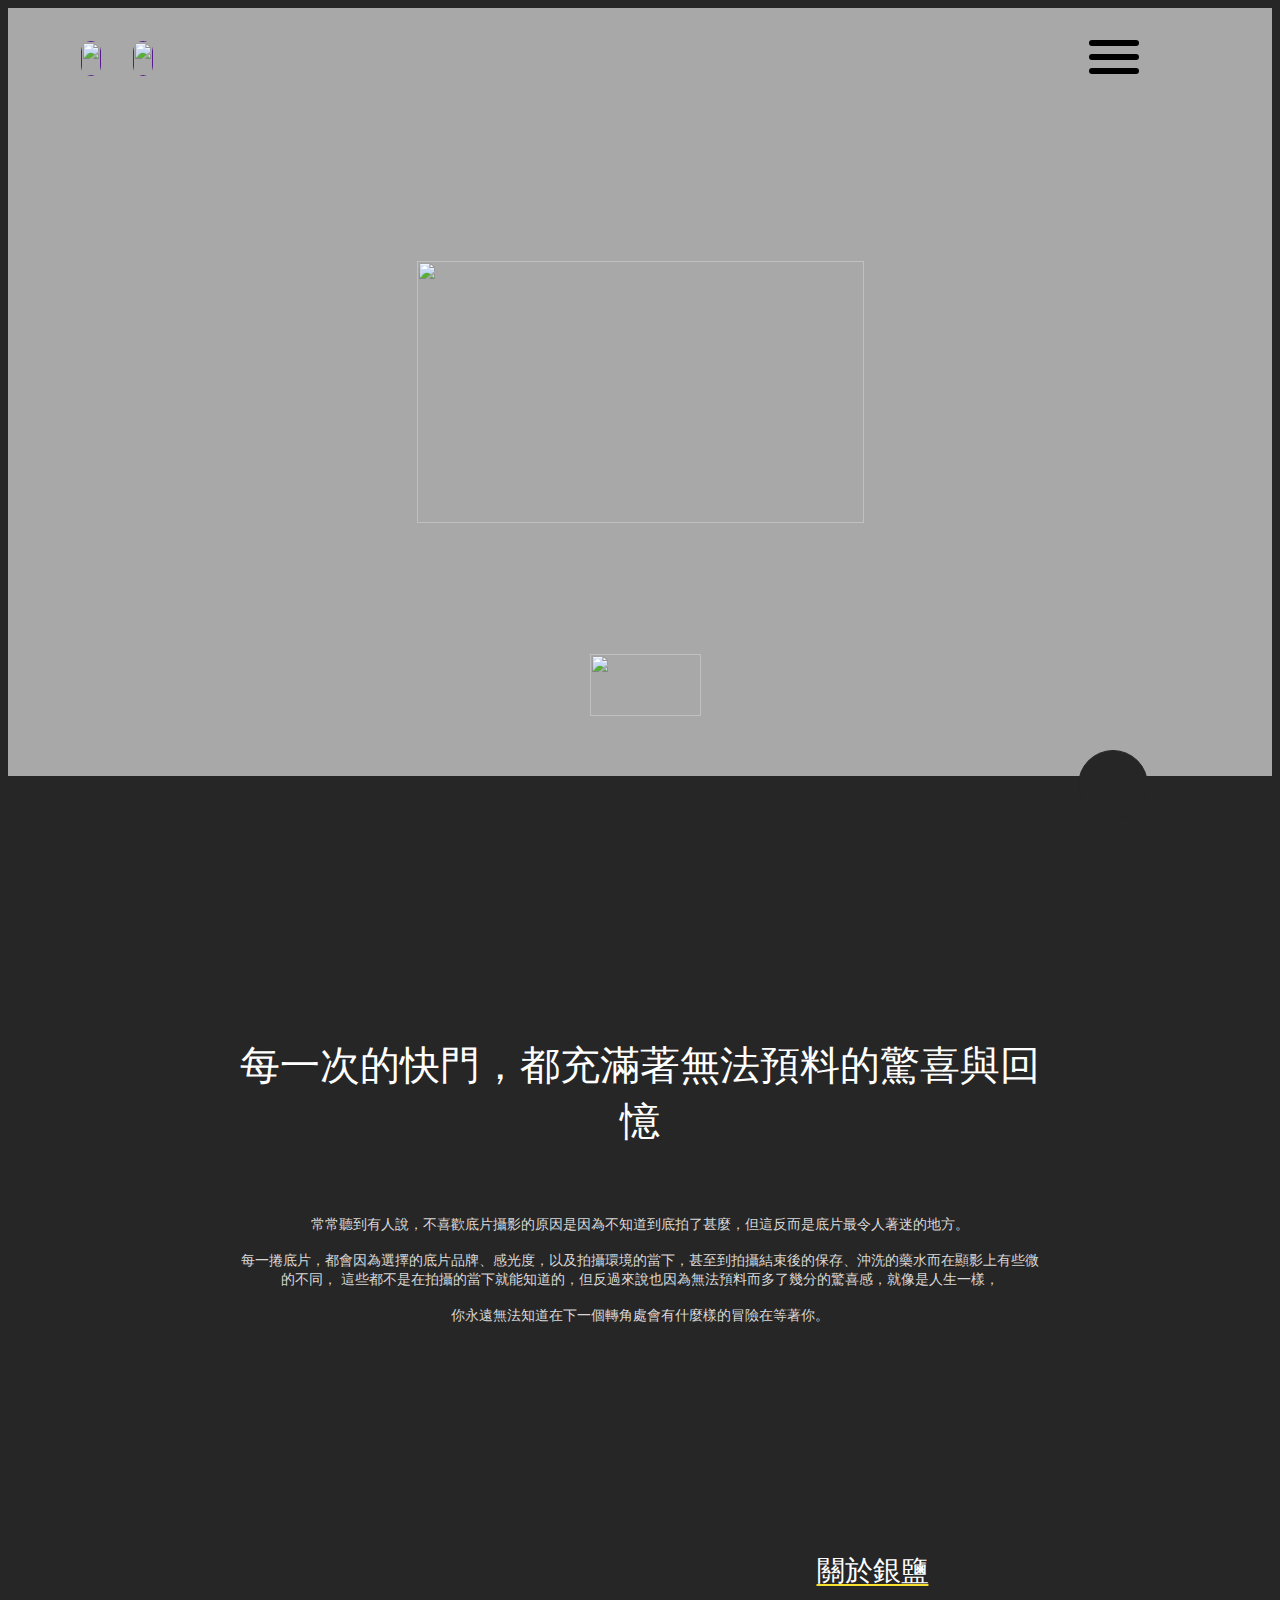
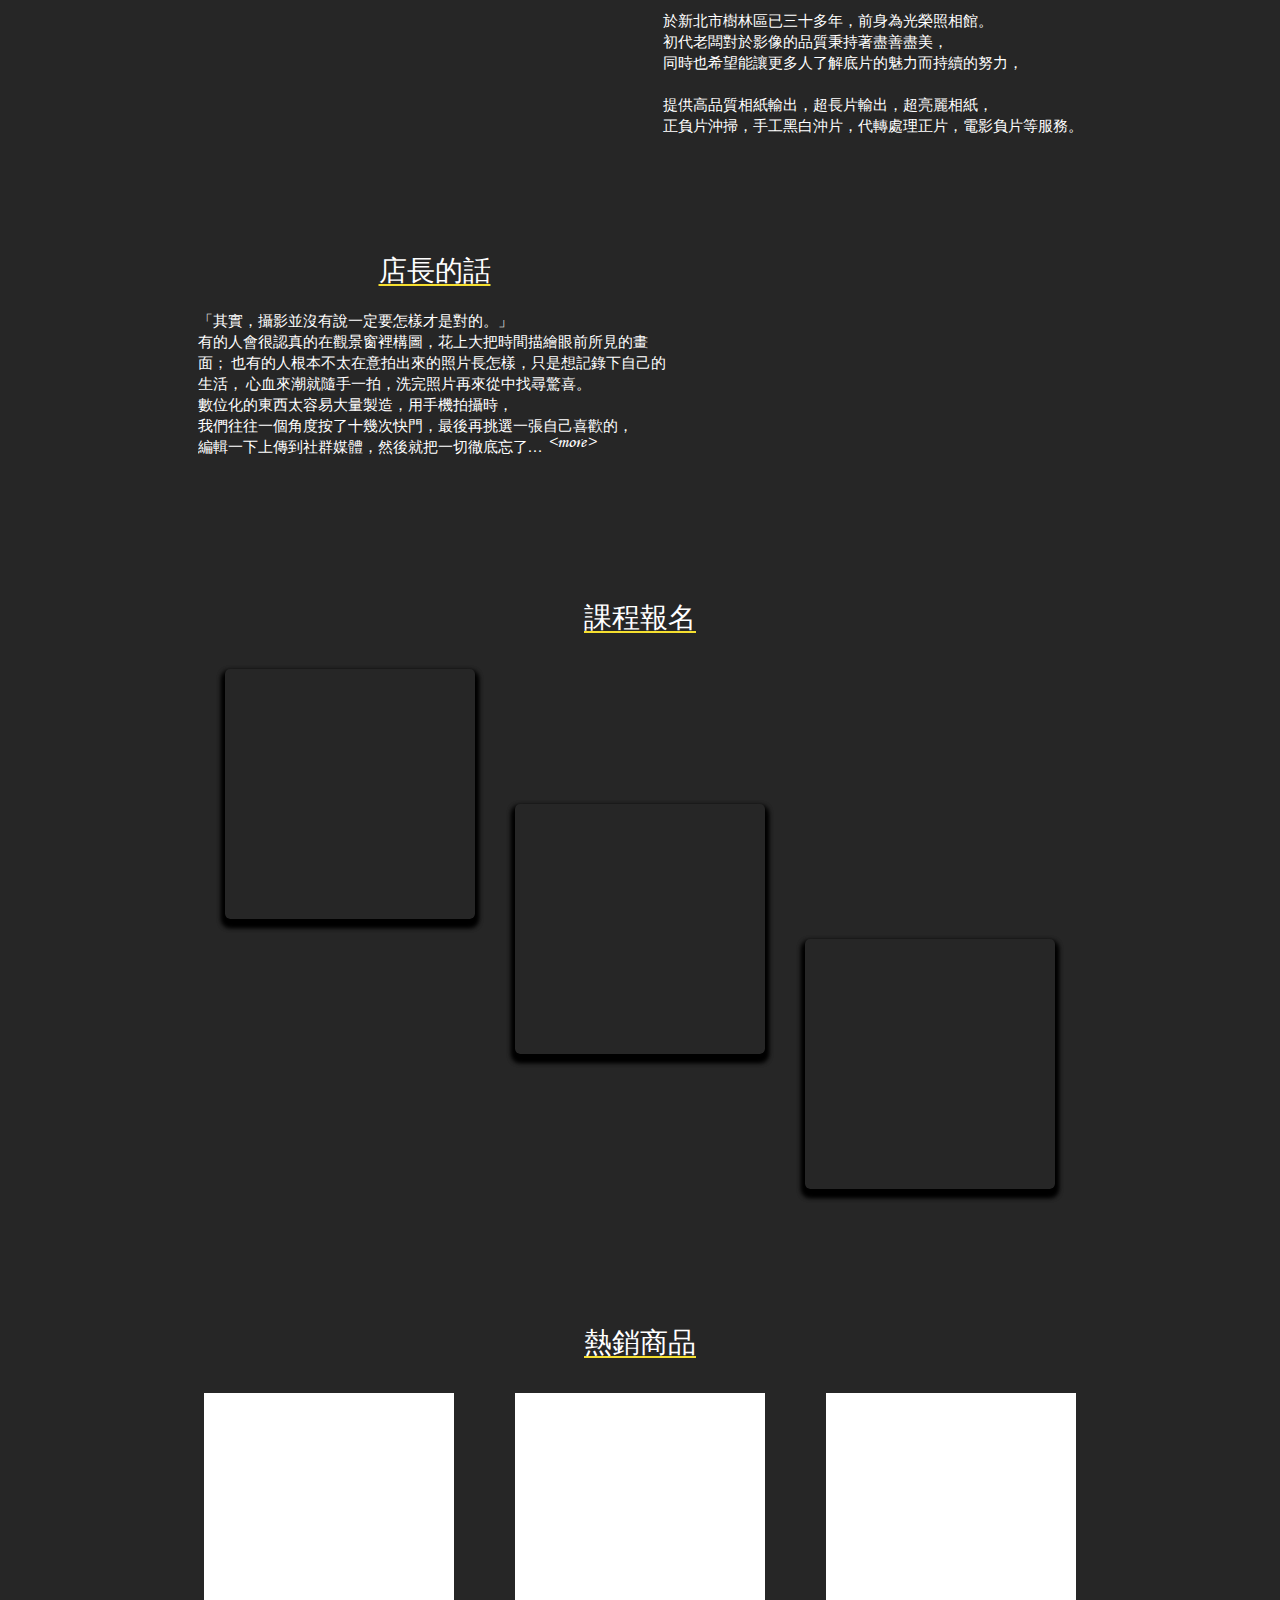
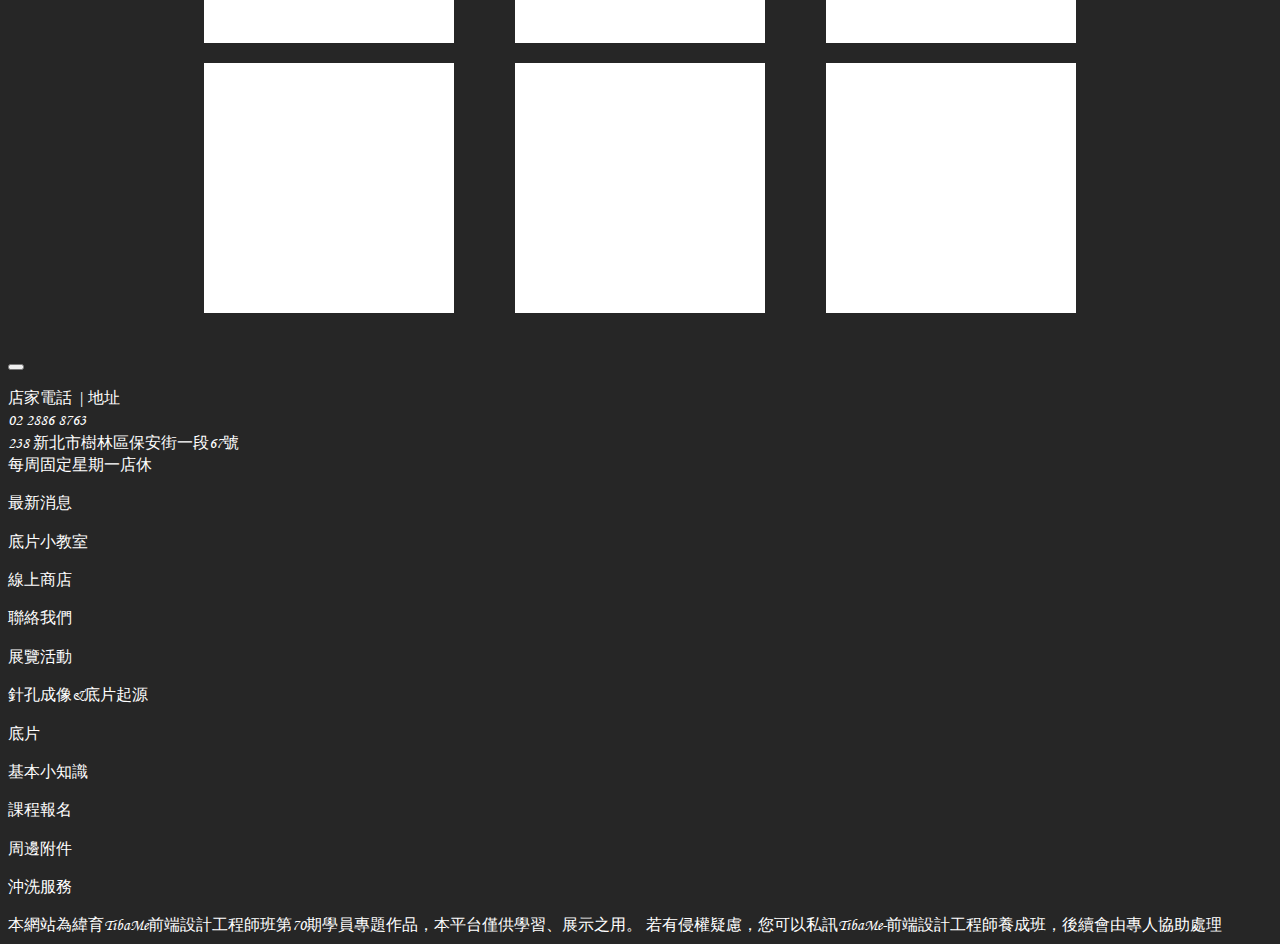
==== commit 21aae106: "shop結束, service開始" ====
--- a/index.html
+++ b/index.html
@@ -13,6 +13,7 @@
     <title>銀鹽世代</title>
 </head>
 <body>
+     <!-- 上導覽列&hamburger -->
     <header data-aos="background-animation" data-aos-duration="0" 
         data-aos-offset="0" data-aos-anchor-placement="bottom-top" data-aos-anchor=".trigger_el">
         <nav>
@@ -177,7 +178,7 @@
                 </div>
                 <div>
                     <div>
-                        <img src="./img/class/class9.png" alt="">
+                        <img src="./img/class/class9.jpg" alt="">
                     </div>
                     <p>9/15&nbsp;&nbsp;藍晒體驗課程</p>
                 </div>
--- a/css/index.css
+++ b/css/index.css
@@ -194,7 +194,7 @@
   display: inline-block;
   position: absolute;
   /* border: 1px solid goldenrod;  */
-  bottom: 3px;
+  bottom: 10px;
   font-family: "Monotype Corsiva";
   font-size: 18px;
 }
